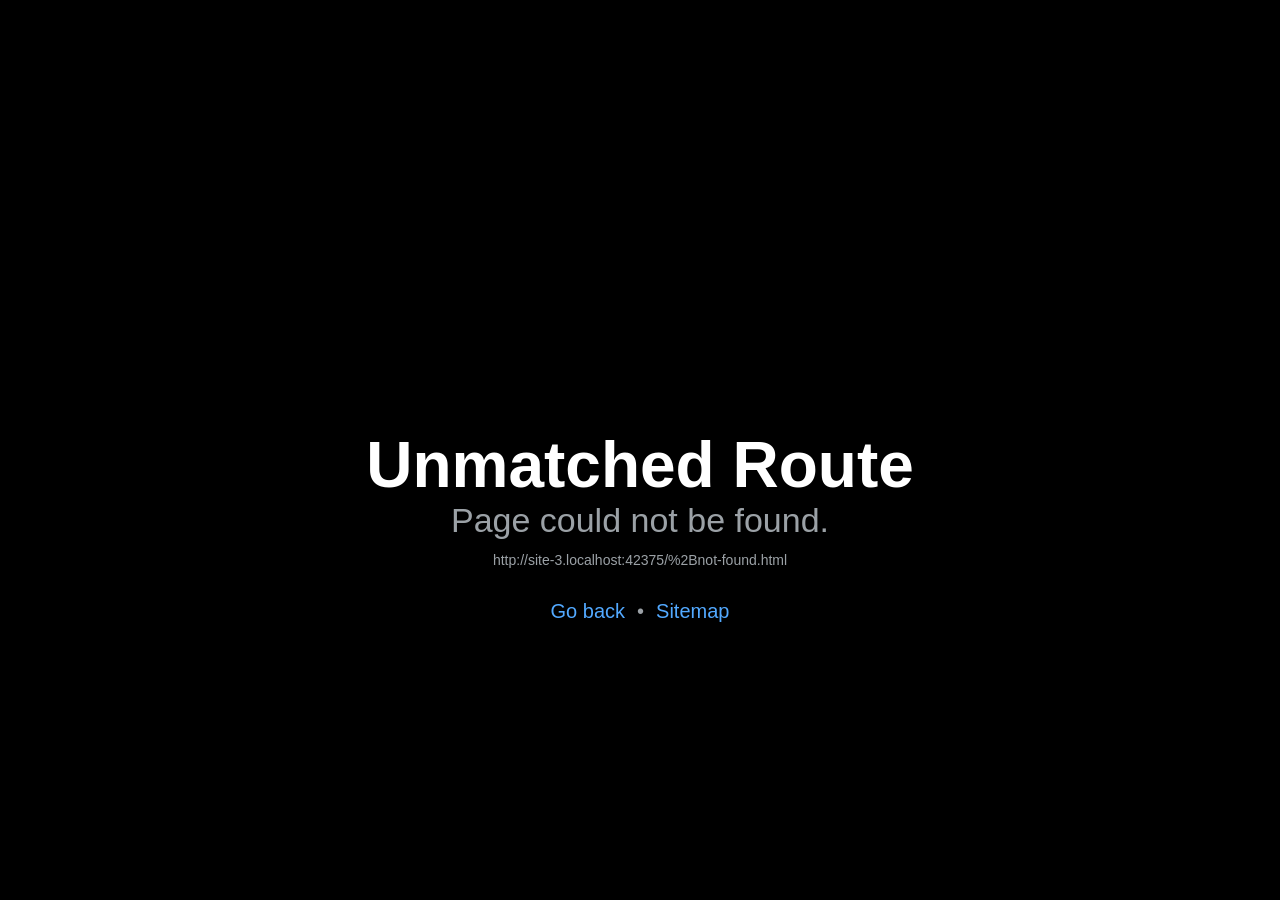
==== +not-found.html @ dd610643 "Updates" ====
<!DOCTYPE html><html  lang="en"><head><title data-rh="true"></title><meta charSet="utf-8"/><meta name="viewport" content="width=device-width, initial-scale=1, shrink-to-fit=no"/><meta http-equiv="X-UA-Compatible" content="IE=edge"/><style id="expo-reset">#root,body,html{height:100%}body{overflow:hidden}#root{display:flex}</style><style id="react-native-stylesheet">[stylesheet-group="0"]{}
body{margin:0;}
button::-moz-focus-inner,input::-moz-focus-inner{border:0;padding:0;}
html{-ms-text-size-adjust:100%;-webkit-text-size-adjust:100%;-webkit-tap-highlight-color:rgba(0,0,0,0);}
input::-webkit-search-cancel-button,input::-webkit-search-decoration,input::-webkit-search-results-button,input::-webkit-search-results-decoration{display:none;}
[stylesheet-group="1"]{}
.css-11aywtz{-moz-appearance:textfield;-webkit-appearance:none;background-color:rgba(0,0,0,0.00);border-bottom-left-radius:0px;border-bottom-right-radius:0px;border-top-left-radius:0px;border-top-right-radius:0px;border:0 solid black;box-sizing:border-box;font:14px -apple-system,BlinkMacSystemFont,"Segoe UI",Roboto,Helvetica,Arial,sans-serif;margin:0px;padding:0px;resize:none;}
.css-146c3p1{background-color:rgba(0,0,0,0.00);border:0 solid black;box-sizing:border-box;color:rgba(0,0,0,1.00);display:inline;font:14px -apple-system,BlinkMacSystemFont,"Segoe UI",Roboto,Helvetica,Arial,sans-serif;list-style:none;margin:0px;padding:0px;position:relative;text-align:start;text-decoration:none;white-space:pre-wrap;word-wrap:break-word;}
.css-1jxf684{background-color:rgba(0,0,0,0.00);border:0 solid black;box-sizing:border-box;color:inherit;display:inline;font:inherit;list-style:none;margin:0px;padding:0px;position:relative;text-align:inherit;text-decoration:none;white-space:inherit;word-wrap:break-word;}
.css-9pa8cd{bottom:0px;height:100%;left:0px;opacity:0;position:absolute;right:0px;top:0px;width:100%;z-index:-1;}
.css-g5y9jx{align-content:flex-start;align-items:stretch;background-color:rgba(0,0,0,0.00);border:0 solid black;box-sizing:border-box;display:flex;flex-basis:auto;flex-direction:column;flex-shrink:0;list-style:none;margin:0px;min-height:0px;min-width:0px;padding:0px;position:relative;text-decoration:none;z-index:0;}
[stylesheet-group="2"]{}
.r-11mg6pl{border-bottom-color:rgba(255,255,255,1.00);border-left-color:rgba(255,255,255,1.00);border-right-color:rgba(255,255,255,1.00);border-top-color:rgba(255,255,255,1.00);}
.r-13awgt0{flex:1;}
.r-1awa8pu{border-bottom-color:rgba(101,119,134,1.00);border-left-color:rgba(101,119,134,1.00);border-right-color:rgba(101,119,134,1.00);border-top-color:rgba(101,119,134,1.00);}
.r-1bq2mok{margin:3px;}
.r-1d4xg89{border-bottom-color:rgba(170,184,194,1.00);border-left-color:rgba(170,184,194,1.00);border-right-color:rgba(170,184,194,1.00);border-top-color:rgba(170,184,194,1.00);}
.r-1dzdj1l{border-bottom-left-radius:10px;border-bottom-right-radius:10px;border-top-left-radius:10px;border-top-right-radius:10px;}
.r-1f0042m{border-bottom-left-radius:5px;border-bottom-right-radius:5px;border-top-left-radius:5px;border-top-right-radius:5px;}
.r-1j16mh1{border-bottom-left-radius:100%;border-bottom-right-radius:100%;border-top-left-radius:100%;border-top-right-radius:100%;}
.r-1jkafct{border-bottom-left-radius:2px;border-bottom-right-radius:2px;border-top-left-radius:2px;border-top-right-radius:2px;}
.r-1jyn79y{border-bottom-color:rgba(0,150,136,1.00);border-left-color:rgba(0,150,136,1.00);border-right-color:rgba(0,150,136,1.00);border-top-color:rgba(0,150,136,1.00);}
.r-1pcd2l5{padding:20px;}
.r-1phboty{border-bottom-style:solid;border-left-style:solid;border-right-style:solid;border-top-style:solid;}
.r-1q9bdsx{border-bottom-left-radius:12px;border-bottom-right-radius:12px;border-top-left-radius:12px;border-top-right-radius:12px;}
.r-1qsk4np{overflow-x:clip;overflow-y:clip;}
.r-1rvyss1{border-bottom-color:rgba(255,255,255,0.20);border-left-color:rgba(255,255,255,0.20);border-right-color:rgba(255,255,255,0.20);border-top-color:rgba(255,255,255,0.20);}
.r-1sp51qo{padding:10px;}
.r-1udh08x{overflow-x:hidden;overflow-y:hidden;}
.r-1uu6nss{padding:5px;}
.r-1xfd6ze{border-bottom-left-radius:8px;border-bottom-right-radius:8px;border-top-left-radius:8px;border-top-right-radius:8px;}
.r-4a18lf{border-bottom-color:rgba(255,0,0,1.00);border-left-color:rgba(255,0,0,1.00);border-right-color:rgba(255,0,0,1.00);border-top-color:rgba(255,0,0,1.00);}
.r-60ke3l{border-bottom-color:rgba(0,128,0,1.00);border-left-color:rgba(0,128,0,1.00);border-right-color:rgba(0,128,0,1.00);border-top-color:rgba(0,128,0,1.00);}
.r-6t2glc{border-bottom-left-radius:40px;border-bottom-right-radius:40px;border-top-left-radius:40px;border-top-right-radius:40px;}
.r-9x6qib{border-bottom-color:rgba(204,214,221,1.00);border-left-color:rgba(204,214,221,1.00);border-right-color:rgba(204,214,221,1.00);border-top-color:rgba(204,214,221,1.00);}
.r-crgep1{margin:0px;}
.r-d045u9{border-bottom-width:2px;border-left-width:2px;border-right-width:2px;border-top-width:2px;}
.r-d23pfw{padding:24px;}
.r-edyy15{padding:8px;}
.r-fx7oqy{border-bottom-color:rgba(0,0,255,1.00);border-left-color:rgba(0,0,255,1.00);border-right-color:rgba(0,0,255,1.00);border-top-color:rgba(0,0,255,1.00);}
.r-krxsd3{display:-webkit-box;}
.r-rs99b7{border-bottom-width:1px;border-left-width:1px;border-right-width:1px;border-top-width:1px;}
.r-t60dpp{padding:0px;}
.r-wg31gx{border-bottom-color:rgba(49,53,56,1.00);border-left-color:rgba(49,53,56,1.00);border-right-color:rgba(49,53,56,1.00);border-top-color:rgba(49,53,56,1.00);}
.r-xoduu5{display:inline-flex;}
.r-ywje51{margin:auto;}
.r-z2wwpe{border-bottom-left-radius:4px;border-bottom-right-radius:4px;border-top-left-radius:4px;border-top-right-radius:4px;}
[stylesheet-group="2.1"]{}
.r-11f147o{padding-bottom:8px;padding-top:8px;}
.r-11gswi8{padding-left:3px;padding-right:3px;}
.r-17q4wm6{margin-left:5px;margin-right:5px;}
.r-184id4b{margin-bottom:12px;margin-top:12px;}
.r-1d7mnkm{padding-bottom:15px;padding-top:15px;}
.r-1e084wi{padding-left:0px;padding-right:0px;}
.r-1mmae3n{padding-bottom:12px;padding-top:12px;}
.r-1ntr0p{padding-left:5px;padding-right:5px;}
.r-1rsorjc{padding-left:36px;padding-right:36px;}
.r-1yd117h{padding-bottom:7px;padding-top:7px;}
.r-3o4zer{padding-left:12px;padding-right:12px;}
.r-cxgwc0{padding-left:24px;padding-right:24px;}
.r-f8sm7e{margin-left:auto;margin-right:auto;}
.r-is05cd{padding-left:8px;padding-right:8px;}
.r-jdiy1a{margin-left:11px;margin-right:11px;}
.r-jusfrs{margin-left:12px;margin-right:12px;}
.r-n5f61p{margin-bottom:3px;margin-top:3px;}
.r-n7gxbd{padding-left:4px;padding-right:4px;}
.r-u9wvl5{padding-left:20px;padding-right:20px;}
.r-ugi1tw{padding-left:5%;padding-right:5%;}
.r-w7s2jr{padding-bottom:16px;padding-top:16px;}
.r-ytbthy{padding-bottom:10px;padding-top:10px;}
[stylesheet-group="2.2"]{}
.r-10s2tm5{left:0%;}
.r-16o8guy{right:100%;}
.r-1a11zyx{margin-right:12px;}
.r-1cwvpvk{margin-left:12px;}
.r-1e97lx8{margin-right:3px;}
.r-1euzeng{padding-left:24px;}
.r-1g4tz6n{margin-right:-14.5px;}
.r-1h31txp{padding-right:16px;}
.r-1lhn9r{margin-left:-14.5px;}
.r-1sqnqi2{margin-left:3px;}
.r-1vl2501{padding-right:24px;}
.r-9mo606{margin-right:10px;}
.r-c59us2{left:-3px;}
.r-dqe1q{right:0%;}
.r-qb41rp{margin-right:5px;}
.r-rci37q{left:100%;}
.r-uhung1{margin-left:10px;}
.r-vpmibe{right:-3px;}
.r-w67my2{padding-left:16px;}
.r-wizibn{margin-left:5px;}
[stylesheet-group="3"]{}
.r-105ug2t{pointer-events:auto!important;}
.r-10ptun7{height:16px;}
.r-10v3vxq{transform:scaleX(-1);}
.r-10x49cs{font-size:10px;}
.r-10xqauy{padding-top:env(safe-area-inset-top);}
.r-11j9u27{visibility:hidden;}
.r-11mpjr4{background-color:rgba(223,223,223,1.00);}
.r-11udlyb{background-color:rgba(0,150,136,1.00);}
.r-11v9fek{min-width:180px;}
.r-11yh6sk{overflow-x:hidden;}
.r-12f6czt{top:17px;}
.r-12vffkv>* {pointer-events:auto;}
.r-12vffkv{pointer-events:none!important;}
.r-135wba7{line-height:24px;}
.r-13aq9py{animation-name:r-1iq689l;}
.r-13qz1uu{width:100%;}
.r-13tjlyg{transition-duration:0.1s;}
.r-1472mwg{height:24px;}
.r-14gqq1x{margin-top:4px;}
.r-14lw9ot{background-color:rgba(255,255,255,1.00);}
.r-14sbq61{background-color:rgba(33,150,243,1.00);}
.r-150rngu{-webkit-overflow-scrolling:touch;}
.r-16y2uox{flex-grow:1;}
.r-173mn98{align-self:flex-end;}
.r-173mzie{transform:scaleY(-1);}
.r-1777fci{justify-content:center;}
.r-17bb2tj{animation-duration:0.75s;}
.r-17leim2{background-repeat:repeat;}
.r-17s6mgv{justify-content:flex-end;}
.r-17tb59b{opacity:0.7;}
.r-17tloay{opacity:0.6;}
.r-17u3ijr{background-color:rgba(155,161,166,0.27);}
.r-184en5c{z-index:1;}
.r-18nhz7w{top:-3px;}
.r-18u1ve8{color:rgba(255,255,255,0.40);}
.r-18u37iz{flex-direction:row;}
.r-19oahor{font-size:64px;}
.r-19wmn03{width:20px;}
.r-19z077z{touch-action:none;}
.r-1a2p6p6{-webkit-text-decoration-style:solid;text-decoration-style:solid;}
.r-1abnn5w{animation-play-state:paused;}
.r-1acpoxo{width:36px;}
.r-1aiqnjv{font-family:monospace,monospace;}
.r-1aockid{width:40px;}
.r-1awozwy{align-items:center;}
.r-1ay1djp{animation-duration:1s;}
.r-1b43r93{font-size:14px;}
.r-1c6unfx{forced-color-adjust:none;}
.r-1c85bru{width:270px;}
.r-1cmwbt1{gap:8px;}
.r-1d2f490{left:0px;}
.r-1d5kdc7{flex-direction:column-reverse;}
.r-1ddef8g{-webkit-text-decoration-line:underline;text-decoration-line:underline;}
.r-1dernwh{height:70%;}
.r-1ei5mc7{cursor:inherit;}
.r-1enofrn{font-size:12px;}
.r-1euycsn{flex-direction:row-reverse;}
.r-1ewcgjf{box-shadow:0px 1px 3px rgba(0,0,0,0.5);}
.r-1ff274t{text-align:right;}
.r-1ffj0ar{background-color:rgba(0,0,0,0.40);}
.r-1g80hic{opacity:0.8;}
.r-1ge9hsw{max-width:960px;}
.r-1ghxqbu{font-variant:tabular-nums;}
.r-1h0z5md{justify-content:flex-start;}
.r-1h2t8mc{width:0px;}
.r-1habvwh{align-items:flex-start;}
.r-1i10wst{font-size:18px;}
.r-1i6wzkk{-moz-transition-property:opacity;-webkit-transition-property:opacity;transition-property:opacity;}
.r-1i71y14{gap:14px;}
.r-1ikidpy{letter-spacing:0.5px;}
.r-1iln25a{word-wrap:normal;}
.r-1inkyih{font-size:17px;}
.r-1iusvr4{flex-basis:0px;}
.r-1janqcz{width:16px;}
.r-1jkjb{margin-left:8px;}
.r-1kb76zh{margin-right:8px;}
.r-1kfrs79{font-weight:600;}
.r-1kihuf0{align-self:center;}
.r-1ld3bg{top:-4px;}
.r-1ldzwu0{animation-timing-function:linear;}
.r-1loqt21{cursor:pointer;}
.r-1mlwlqe{flex-basis:auto;}
.r-1mrlafo{background-position:0;}
.r-1muvv40{animation-iteration-count:infinite;}
.r-1niwhzg{background-color:rgba(0,0,0,0.00);}
.r-1nlw0im{bottom:8px;}
.r-1no09lo{margin-top:28px;}
.r-1nxhmzv{margin-bottom:28px;}
.r-1ny4l3l{outline-style:none;}
.r-1ocf4r9{scroll-snap-type:y mandatory;}
.r-1onu96p{border-curve:continuous;}
.r-1oszu61{align-items:stretch;}
.r-1otgn73{touch-action:manipulation;}
.r-1p0dtai{bottom:0px;}
.r-1pi2tsx{height:100%;}
.r-1pm8pkb{font-family:Courier;}
.r-1qd0xha{font-family:-apple-system,BlinkMacSystemFont,"Segoe UI",Roboto,Helvetica,Arial,sans-serif;}
.r-1qulhi1{animation-name:r-1pzkwqh;}
.r-1r4fvd0{color:rgba(82,169,255,1.00);}
.r-1r74h94{left:8px;}
.r-1r8g8re{height:36px;}
.r-1rnoaur{overflow-y:auto;}
.r-1sg8ghl{z-index:1000;}
.r-1ssbvtb{gap:12px;}
.r-1sxrcry{background-size:auto;}
.r-1udbk01{text-overflow:ellipsis;}
.r-1ui5ee8{font-size:32px;}
.r-1vr29t4{font-weight:800;}
.r-1w2pmg{height:0px;}
.r-1w6e6rj{flex-wrap:wrap;}
.r-1wbh5a2{flex-shrink:1;}
.r-1wtj0ep{justify-content:space-between;}
.r-1wyyakw{z-index:-1;}
.r-1xcajam{position:fixed;}
.r-1xnzce8{-moz-user-select:text;-webkit-user-select:text;user-select:text;}
.r-1xpsq9i{box-shadow:0px 3px 3px rgba(0, 0, 0, 0.33);}
.r-1xzupcd{width:13px;}
.r-1yef0xd{animation-name:r-11cv4x;}
.r-2eszeu::-webkit-scrollbar{display:none}
.r-2eszeu{scrollbar-width:none;}
.r-30o5oe{-moz-appearance:none;-ms-appearance:none;-webkit-appearance:none;appearance:none;}
.r-356f0p{letter-spacing:0.35px;}
.r-3mc0re{right:8px;}
.r-3s2u2q{white-space:nowrap;}
.r-417010{z-index:0;}
.r-4gszlv{background-size:cover;}
.r-4v7adb{height:5px;}
.r-5oul0u{margin-bottom:8px;}
.r-60vfwk{min-width:1px;}
.r-633pao>* {pointer-events:none;}
.r-633pao{pointer-events:none!important;}
.r-6dt33c{opacity:1;}
.r-6gpygo{margin-bottom:12px;}
.r-6taxm2:-ms-input-placeholder{color:var(--placeholderTextColor);opacity:1;}
.r-6taxm2::-moz-placeholder{color:var(--placeholderTextColor);opacity:1;}
.r-6taxm2::-webkit-input-placeholder{color:var(--placeholderTextColor);opacity:1;}
.r-6taxm2::placeholder{color:var(--placeholderTextColor);opacity:1;}
.r-726pan{width:31px;}
.r-76blku{height:21px;}
.r-7cikom{font-size:inherit;}
.r-7q8q6z{cursor:default;}
.r-8akbws{-webkit-box-orient:vertical;}
.r-8ay8q1{letter-spacing:0.1px;}
.r-97e31f{padding-bottom:env(safe-area-inset-bottom);}
.r-9daxd3{animation-duration:250ms;}
.r-adyw6z{font-size:20px;}
.r-agouwx{transform:translateZ(0);}
.r-ah5dr5>* {pointer-events:none;}
.r-ah5dr5{pointer-events:auto!important;}
.r-aruset{font-weight:200;}
.r-bi4vy9{transform:translateY(100%);}
.r-bt1l66{min-height:20px;}
.r-buy8e9{overflow-y:hidden;}
.r-bv2aro{padding-left:env(safe-area-inset-left);}
.r-c68hjy{color:rgba(161,161,161,1.00);}
.r-cpa5s6{scroll-snap-align:start;}
.r-cqee49{color:rgba(0,0,0,1.00);}
.r-dkge59{background-color:rgba(170,184,194,1.00);}
.r-dnmrzs{max-width:100%;}
.r-eafdt9{transition-duration:0.15s;}
.r-ebwn4k{animation-name:r-q67da2;}
.r-ehq7j7{background-size:contain;}
.r-eqz5dr{flex-direction:column;}
.r-eu3ka{height:40px;}
.r-fdjqy7{text-align:left;}
.r-g3mlsw{animation-name:r-t2lo5v;}
.r-ghxds0{transform:translateY(0%);}
.r-gtdqiz{position:-webkit-sticky;position:sticky;}
.r-h0d30l{height:28px;}
.r-hxflta{padding-right:env(safe-area-inset-right);}
.r-icoktb{opacity:0.5;}
.r-ipm5af{top:0px;}
.r-jwli3a{color:rgba(255,255,255,1.00);}
.r-k200y{align-self:flex-start;}
.r-kemksi{background-color:rgba(0,0,0,1.00);}
.r-kizejy{color:rgba(155,161,166,1.00);}
.r-knv0ih{margin-top:8px;}
.r-leqjx2{animation-timing-function:cubic-bezier(0.215, 0.61, 0.355, 1);}
.r-lltvgl{overflow-x:auto;}
.r-lpb231{height:168px;}
.r-lrsllp{width:24px;}
.r-lrvibr{-moz-user-select:none;-webkit-user-select:none;user-select:none;}
.r-majxgm{font-weight:500;}
.r-mfh4gg{scroll-snap-type:x mandatory;}
.r-mhe3cw{z-index:10;}
.r-mro3nb{background-color:rgba(21,23,24,1.00);}
.r-n6v787{font-size:13px;}
.r-o4n3w5{width:23px;}
.r-orgf3d{opacity:0;}
.r-q4m81j{text-align:center;}
.r-qfi6ny{top:30000px;}
.r-qklmqi{border-bottom-width:1px;}
.r-qn3fzs{padding-bottom:24px;}
.r-rjixqe{line-height:20px;}
.r-rs94m5{background-image:url("[data-uri]");}
.r-s62m2j{animation-timing-function:cubic-bezier(0.47, 0, 0.745, 0.715);}
.r-sfbmgh{z-index:9999;}
.r-so7y2g{line-height:64px;}
.r-tsynxw{text-transform:uppercase;}
.r-u6sd8q{background-repeat:no-repeat;}
.r-u8s1d{position:absolute;}
.r-u92y06{background-color:rgba(255,165,0,1.00);}
.r-ubezar{font-size:16px;}
.r-uho16t{font-size:34px;}
.r-vacyoi{padding-bottom:64px;}
.r-van48c{caret-color:transparent;}
.r-vboj7i{top:-7px;}
.r-vvn4in{background-position:center;}
.r-vw2c0b{font-weight:bold;}
.r-wfqgy4{transition-duration:100ms;}
.r-ws9h79{left:4px;}
.r-x11e5r{font-family:SFMono-Regular, Menlo, Monaco, Consolas, "Liberation Mono", "Courier New", monospace;}
.r-x3cy2q{background-size:100% 100%;}
.r-xx3c9p{animation-name:r-imtty0;}
.r-y7v2we{background-color:rgba(32,36,37,1.00);}
.r-z80fyv{height:20px;}
.r-zchlnj{right:0px;}
.r-zz5t5d{font-size:28px;}
@-webkit-keyframes r-11cv4x{0%{transform:rotate(0deg);}100%{transform:rotate(360deg);}}
@-webkit-keyframes r-1iq689l{0%{transform:translateY(0%);}100%{transform:translateY(100%);}}
@-webkit-keyframes r-1pzkwqh{0%{transform:translateY(100%);}100%{transform:translateY(0%);}}
@-webkit-keyframes r-imtty0{0%{opacity:0;}100%{opacity:1;}}
@-webkit-keyframes r-q67da2{0%{transform:translateX(-100%);}100%{transform:translateX(400%);}}
@-webkit-keyframes r-t2lo5v{0%{opacity:1;}100%{opacity:0;}}
@keyframes r-11cv4x{0%{transform:rotate(0deg);}100%{transform:rotate(360deg);}}
@keyframes r-1iq689l{0%{transform:translateY(0%);}100%{transform:translateY(100%);}}
@keyframes r-1pzkwqh{0%{transform:translateY(100%);}100%{transform:translateY(0%);}}
@keyframes r-imtty0{0%{opacity:0;}100%{opacity:1;}}
@keyframes r-q67da2{0%{transform:translateX(-100%);}100%{transform:translateX(400%);}}
@keyframes r-t2lo5v{0%{opacity:1;}100%{opacity:0;}}</style><script type="module">globalThis.__EXPO_ROUTER_HYDRATE__=true;</script><link rel="preload" href="/_expo/static/css/web-e93a62e540fe90e5c963449902acff8a.css" as="style"><link rel="stylesheet" href="/_expo/static/css/web-e93a62e540fe90e5c963449902acff8a.css"><link rel="icon" href="/favicon.ico" /></head><body><div id="root"><div class="css-g5y9jx r-13awgt0"></div></div><script src="/_expo/static/js/web/entry-9a5c263da43b147bf7427184f99fc5ea.js" defer></script>
</body></html>
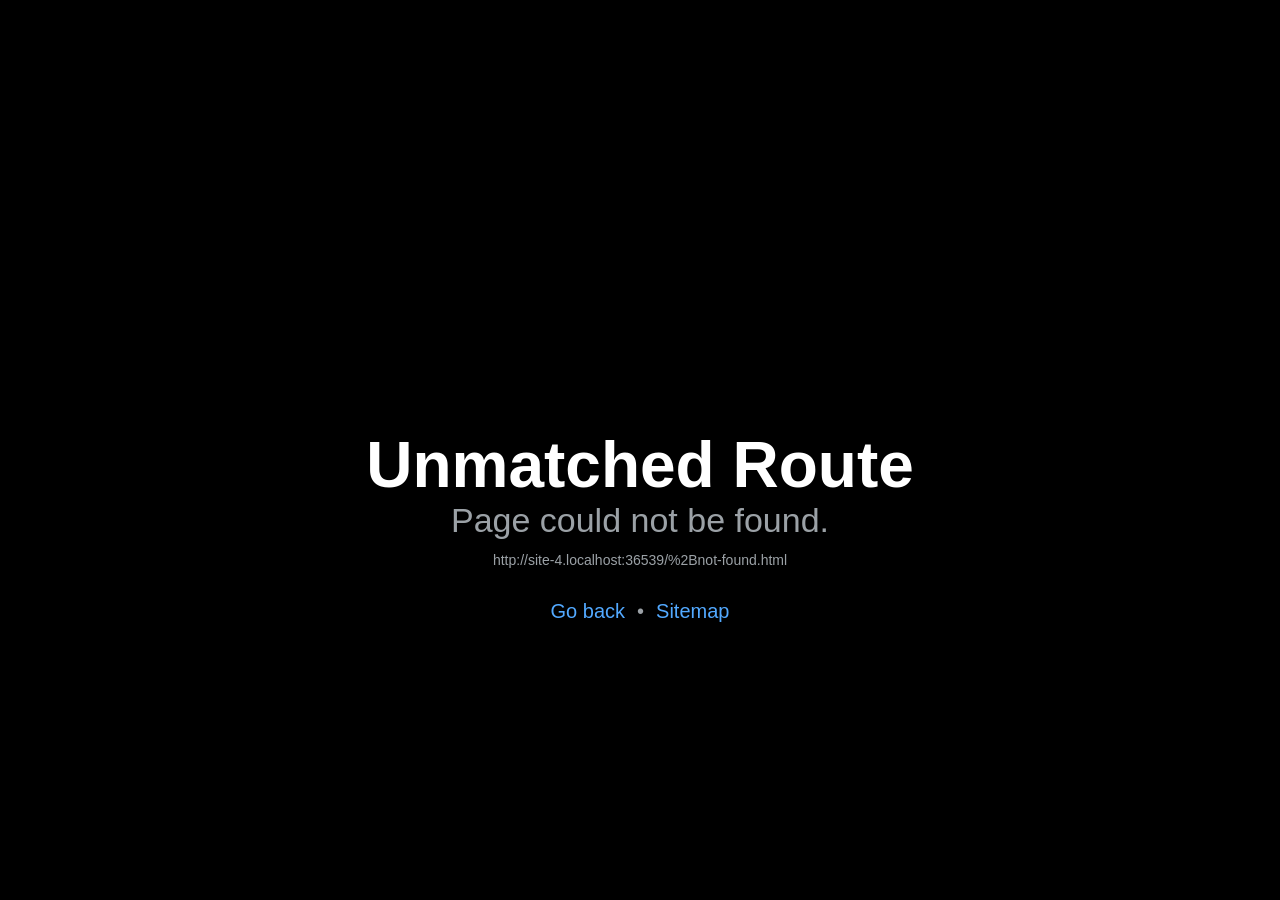
==== commit 3056b732: "Updates" ====
--- a/+not-found.html
+++ b/+not-found.html
@@ -319,5 +319,5 @@
 @keyframes r-1pzkwqh{0%{transform:translateY(100%);}100%{transform:translateY(0%);}}
 @keyframes r-imtty0{0%{opacity:0;}100%{opacity:1;}}
 @keyframes r-q67da2{0%{transform:translateX(-100%);}100%{transform:translateX(400%);}}
-@keyframes r-t2lo5v{0%{opacity:1;}100%{opacity:0;}}</style><script type="module">globalThis.__EXPO_ROUTER_HYDRATE__=true;</script><link rel="preload" href="/_expo/static/css/web-e93a62e540fe90e5c963449902acff8a.css" as="style"><link rel="stylesheet" href="/_expo/static/css/web-e93a62e540fe90e5c963449902acff8a.css"><link rel="icon" href="/favicon.ico" /></head><body><div id="root"><div class="css-g5y9jx r-13awgt0"></div></div><script src="/_expo/static/js/web/entry-9a5c263da43b147bf7427184f99fc5ea.js" defer></script>
+@keyframes r-t2lo5v{0%{opacity:1;}100%{opacity:0;}}</style><script type="module">globalThis.__EXPO_ROUTER_HYDRATE__=true;</script><link rel="preload" href="/_expo/static/css/web-e93a62e540fe90e5c963449902acff8a.css" as="style"><link rel="stylesheet" href="/_expo/static/css/web-e93a62e540fe90e5c963449902acff8a.css"><link rel="icon" href="/favicon.ico" /></head><body><div id="root"><div class="css-g5y9jx r-13awgt0"></div></div><script src="/_expo/static/js/web/entry-e2aa04f35fb606ec7af88219b6248af9.js" defer></script>
 </body></html>
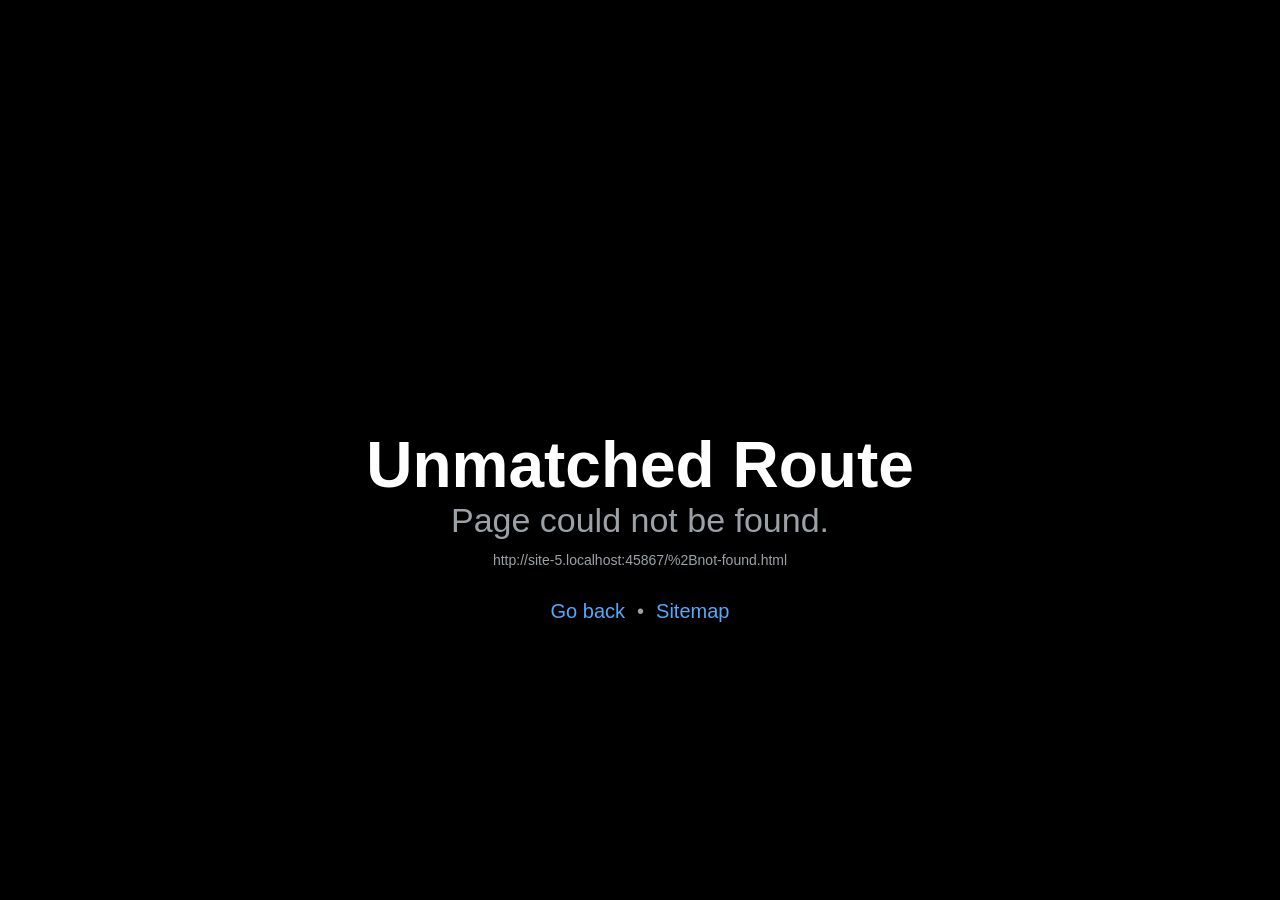
==== commit 76864853: "Updates" ====
--- a/+not-found.html
+++ b/+not-found.html
@@ -319,5 +319,5 @@
 @keyframes r-1pzkwqh{0%{transform:translateY(100%);}100%{transform:translateY(0%);}}
 @keyframes r-imtty0{0%{opacity:0;}100%{opacity:1;}}
 @keyframes r-q67da2{0%{transform:translateX(-100%);}100%{transform:translateX(400%);}}
-@keyframes r-t2lo5v{0%{opacity:1;}100%{opacity:0;}}</style><script type="module">globalThis.__EXPO_ROUTER_HYDRATE__=true;</script><link rel="preload" href="/_expo/static/css/web-e93a62e540fe90e5c963449902acff8a.css" as="style"><link rel="stylesheet" href="/_expo/static/css/web-e93a62e540fe90e5c963449902acff8a.css"><link rel="icon" href="/favicon.ico" /></head><body><div id="root"><div class="css-g5y9jx r-13awgt0"></div></div><script src="/_expo/static/js/web/entry-e2aa04f35fb606ec7af88219b6248af9.js" defer></script>
+@keyframes r-t2lo5v{0%{opacity:1;}100%{opacity:0;}}</style><script type="module">globalThis.__EXPO_ROUTER_HYDRATE__=true;</script><link rel="preload" href="/_expo/static/css/web-5c82a5d637987a7f831682562bfdfc6a.css" as="style"><link rel="stylesheet" href="/_expo/static/css/web-5c82a5d637987a7f831682562bfdfc6a.css"><link rel="icon" href="/favicon.ico" /></head><body><div id="root"><div class="css-g5y9jx r-13awgt0"></div></div><script src="/_expo/static/js/web/entry-ae59d202dc983bfd6cf1b39314843e2f.js" defer></script>
 </body></html>
--- a/_expo/static/css/web-5c82a5d637987a7f831682562bfdfc6a.css
+++ b/_expo/static/css/web-5c82a5d637987a7f831682562bfdfc6a.css
@@ -0,0 +1 @@
+*,:before,:after{--tw-border-spacing-x:0;--tw-border-spacing-y:0;--tw-translate-x:0;--tw-translate-y:0;--tw-rotate:0;--tw-skew-x:0;--tw-skew-y:0;--tw-scale-x:1;--tw-scale-y:1;--tw-pan-x: ;--tw-pan-y: ;--tw-pinch-zoom: ;--tw-scroll-snap-strictness:proximity;--tw-gradient-from-position: ;--tw-gradient-via-position: ;--tw-gradient-to-position: ;--tw-ordinal: ;--tw-slashed-zero: ;--tw-numeric-figure: ;--tw-numeric-spacing: ;--tw-numeric-fraction: ;--tw-ring-inset: ;--tw-ring-offset-width:0px;--tw-ring-offset-color:#fff;--tw-ring-color:#3b82f680;--tw-ring-offset-shadow:0 0 #0000;--tw-ring-shadow:0 0 #0000;--tw-shadow:0 0 #0000;--tw-shadow-colored:0 0 #0000;--tw-blur: ;--tw-brightness: ;--tw-contrast: ;--tw-grayscale: ;--tw-hue-rotate: ;--tw-invert: ;--tw-saturate: ;--tw-sepia: ;--tw-drop-shadow: ;--tw-backdrop-blur: ;--tw-backdrop-brightness: ;--tw-backdrop-contrast: ;--tw-backdrop-grayscale: ;--tw-backdrop-hue-rotate: ;--tw-backdrop-invert: ;--tw-backdrop-opacity: ;--tw-backdrop-saturate: ;--tw-backdrop-sepia: ;--tw-contain-size: ;--tw-contain-layout: ;--tw-contain-paint: ;--tw-contain-style: }::-ms-backdrop{--tw-border-spacing-x:0;--tw-border-spacing-y:0;--tw-translate-x:0;--tw-translate-y:0;--tw-rotate:0;--tw-skew-x:0;--tw-skew-y:0;--tw-scale-x:1;--tw-scale-y:1;--tw-pan-x: ;--tw-pan-y: ;--tw-pinch-zoom: ;--tw-scroll-snap-strictness:proximity;--tw-gradient-from-position: ;--tw-gradient-via-position: ;--tw-gradient-to-position: ;--tw-ordinal: ;--tw-slashed-zero: ;--tw-numeric-figure: ;--tw-numeric-spacing: ;--tw-numeric-fraction: ;--tw-ring-inset: ;--tw-ring-offset-width:0px;--tw-ring-offset-color:#fff;--tw-ring-color:#3b82f680;--tw-ring-offset-shadow:0 0 #0000;--tw-ring-shadow:0 0 #0000;--tw-shadow:0 0 #0000;--tw-shadow-colored:0 0 #0000;--tw-blur: ;--tw-brightness: ;--tw-contrast: ;--tw-grayscale: ;--tw-hue-rotate: ;--tw-invert: ;--tw-saturate: ;--tw-sepia: ;--tw-drop-shadow: ;--tw-backdrop-blur: ;--tw-backdrop-brightness: ;--tw-backdrop-contrast: ;--tw-backdrop-grayscale: ;--tw-backdrop-hue-rotate: ;--tw-backdrop-invert: ;--tw-backdrop-opacity: ;--tw-backdrop-saturate: ;--tw-backdrop-sepia: ;--tw-contain-size: ;--tw-contain-layout: ;--tw-contain-paint: ;--tw-contain-style: }::backdrop{--tw-border-spacing-x:0;--tw-border-spacing-y:0;--tw-translate-x:0;--tw-translate-y:0;--tw-rotate:0;--tw-skew-x:0;--tw-skew-y:0;--tw-scale-x:1;--tw-scale-y:1;--tw-pan-x: ;--tw-pan-y: ;--tw-pinch-zoom: ;--tw-scroll-snap-strictness:proximity;--tw-gradient-from-position: ;--tw-gradient-via-position: ;--tw-gradient-to-position: ;--tw-ordinal: ;--tw-slashed-zero: ;--tw-numeric-figure: ;--tw-numeric-spacing: ;--tw-numeric-fraction: ;--tw-ring-inset: ;--tw-ring-offset-width:0px;--tw-ring-offset-color:#fff;--tw-ring-color:#3b82f680;--tw-ring-offset-shadow:0 0 #0000;--tw-ring-shadow:0 0 #0000;--tw-shadow:0 0 #0000;--tw-shadow-colored:0 0 #0000;--tw-blur: ;--tw-brightness: ;--tw-contrast: ;--tw-grayscale: ;--tw-hue-rotate: ;--tw-invert: ;--tw-saturate: ;--tw-sepia: ;--tw-drop-shadow: ;--tw-backdrop-blur: ;--tw-backdrop-brightness: ;--tw-backdrop-contrast: ;--tw-backdrop-grayscale: ;--tw-backdrop-hue-rotate: ;--tw-backdrop-invert: ;--tw-backdrop-opacity: ;--tw-backdrop-saturate: ;--tw-backdrop-sepia: ;--tw-contain-size: ;--tw-contain-layout: ;--tw-contain-paint: ;--tw-contain-style: }*,:before,:after{box-sizing:border-box;border:0 solid #e5e7eb}:before,:after{--tw-content:""}html,:host{-webkit-text-size-adjust:100%;tab-size:4;-webkit-font-feature-settings:normal;font-feature-settings:normal;font-variation-settings:normal;-webkit-tap-highlight-color:transparent;font-family:ui-sans-serif,system-ui,sans-serif,Apple Color Emoji,Segoe UI Emoji,Segoe UI Symbol,Noto Color Emoji;line-height:1.5}body{line-height:inherit;margin:0}hr{height:0;color:inherit;border-top-width:1px}abbr:where([title]){-webkit-text-decoration:underline dotted;text-decoration:underline dotted}h1,h2,h3,h4,h5,h6{font-size:inherit;font-weight:inherit}a{color:inherit;-webkit-text-decoration:inherit;text-decoration:inherit}b,strong{font-weight:bolder}code,kbd,samp,pre{-webkit-font-feature-settings:normal;font-feature-settings:normal;font-variation-settings:normal;font-family:ui-monospace,SFMono-Regular,Menlo,Monaco,Consolas,Liberation Mono,Courier New,monospace;font-size:1em}small{font-size:80%}sub,sup{vertical-align:baseline;font-size:75%;line-height:0;position:relative}sub{bottom:-.25em}sup{top:-.5em}table{text-indent:0;border-color:inherit;border-collapse:collapse}button,input,optgroup,select,textarea{-webkit-font-feature-settings:inherit;font-feature-settings:inherit;font-variation-settings:inherit;font-family:inherit;font-size:100%;font-weight:inherit;line-height:inherit;letter-spacing:inherit;color:inherit;margin:0;padding:0}button,select{text-transform:none}button,input:where([type=button]),input:where([type=reset]),input:where([type=submit]){-webkit-appearance:button;background-color:#0000;background-image:none}:-moz-focusring{outline:auto}:-moz-ui-invalid{box-shadow:none}progress{vertical-align:baseline}::-webkit-inner-spin-button{height:auto}::-webkit-outer-spin-button{height:auto}[type=search]{-webkit-appearance:textfield;outline-offset:-2px}::-webkit-search-decoration{-webkit-appearance:none}::-webkit-file-upload-button{-webkit-appearance:button;font:inherit}summary{display:list-item}blockquote,dl,dd,h1,h2,h3,h4,h5,h6,hr,figure,p,pre{margin:0}fieldset{margin:0;padding:0}legend{padding:0}ol,ul,menu{margin:0;padding:0;list-style:none}dialog{padding:0}textarea{resize:vertical}input::-webkit-input-placeholder{opacity:1;color:#9ca3af}textarea::-webkit-input-placeholder{opacity:1;color:#9ca3af}:is(input:-ms-placeholder-shown,textarea:-ms-placeholder-shown){opacity:1;color:#9ca3af}:is(input:placeholder-shown,textarea:placeholder-shown){opacity:1;color:#9ca3af}input::-moz-placeholder{opacity:1;color:#9ca3af}textarea::-moz-placeholder{opacity:1;color:#9ca3af}input::placeholder,textarea::placeholder{opacity:1;color:#9ca3af}button,[role=button]{cursor:pointer}:disabled{cursor:default}img,svg,video,canvas,audio,iframe,embed,object{vertical-align:middle;display:block}img,video{max-width:100%;height:auto}[hidden]:where(:not([hidden=until-found])){display:none}:root{--css-interop-darkMode:media;--css-interop:true;--css-interop-nativewind:true}html{background-color:#fbf9f6}::selection{color:#17131f;background-color:#ffd6e1}.container{width:100%}@media (width>=640px){.container{max-width:640px}}@media (width>=768px){.container{max-width:768px}}@media (width>=1024px){.container{max-width:1024px}}@media (width>=1280px){.container{max-width:1280px}}@media (width>=1536px){.container{max-width:1536px}}.pointer-events-none{pointer-events:none}.absolute{position:absolute}.relative{position:relative}.inset-0{inset:0}.-bottom-32{bottom:-8rem}.-bottom-8{bottom:-2rem}.-left-1{left:-.25rem}.-left-10{left:-2.5rem}.-left-12{left:-3rem}.-left-28{left:-7rem}.-left-6{left:-1.5rem}.-left-8{left:-2rem}.-right-24{right:-6rem}.-right-4{right:-1rem}.-right-8{right:-2rem}.-top-10{top:-2.5rem}.-top-2{top:-.5rem}.-top-32{top:-8rem}.-top-8{top:-2rem}.bottom-20{bottom:5rem}.bottom-4{bottom:1rem}.bottom-8{bottom:2rem}.left-0{left:0}.left-6{left:1.5rem}.left-\[20\%\]{left:20%}.right-0{right:0}.right-2{right:.5rem}.right-8{right:2rem}.right-\[8\%\]{right:8%}.top-1\/3{top:33.3333%}.top-10{top:2.5rem}.top-2{top:.5rem}.top-24{top:6rem}.top-6{top:1.5rem}.top-8{top:2rem}.z-0{z-index:0}.z-10{z-index:10}.z-20{z-index:20}.mx-auto{margin-left:auto;margin-right:auto}.\!mb-6{margin-bottom:1.5rem!important}.-mt-12{margin-top:-3rem}.-mt-6{margin-top:-1.5rem}.mb-1{margin-bottom:.25rem}.mb-10{margin-bottom:2.5rem}.mb-2{margin-bottom:.5rem}.mb-3{margin-bottom:.75rem}.mb-4{margin-bottom:1rem}.mb-5{margin-bottom:1.25rem}.mb-6{margin-bottom:1.5rem}.mb-7{margin-bottom:1.75rem}.mb-8{margin-bottom:2rem}.mb-9{margin-bottom:2.25rem}.mt-0\.5{margin-top:.125rem}.mt-1\.5{margin-top:.375rem}.mt-14{margin-top:3.5rem}.mt-2{margin-top:.5rem}.mt-3{margin-top:.75rem}.mt-4{margin-top:1rem}.mt-5{margin-top:1.25rem}.mt-6{margin-top:1.5rem}.mt-8{margin-top:2rem}.flex{display:flex}.hidden{display:none}.h-1\.5{height:.375rem}.h-12{height:3rem}.h-2{height:.5rem}.h-2\.5{height:.625rem}.h-20{height:5rem}.h-24{height:6rem}.h-28{height:7rem}.h-32{height:8rem}.h-36{height:9rem}.h-40{height:10rem}.h-44{height:11rem}.h-56{height:14rem}.h-80{height:20rem}.h-px{height:1px}.min-h-\[400px\]{min-height:400px}.min-h-full{min-height:100%}.w-12{width:3rem}.w-16{width:4rem}.w-20{width:5rem}.w-24{width:6rem}.w-28{width:7rem}.w-32{width:8rem}.w-36{width:9rem}.w-40{width:10rem}.w-44{width:11rem}.w-56{width:14rem}.w-80{width:20rem}.w-\[62\%\]{width:62%}.w-\[92\%\]{width:92%}.w-full{width:100%}.min-w-0{min-width:0}.min-w-\[140px\]{min-width:140px}.max-w-2xl{max-width:42rem}.max-w-3xl{max-width:48rem}.max-w-4xl{max-width:56rem}.max-w-6xl{max-width:72rem}.max-w-\[16rem\]{max-width:16rem}.max-w-\[3rem\]{max-width:3rem}.max-w-fit{max-width:fit-content}.max-w-xl{max-width:36rem}.max-w-xs{max-width:20rem}.flex-1{flex:1}.shrink-0{flex-shrink:0}.rotate-6{--tw-rotate:6deg;-webkit-transform:translate(var(--tw-translate-x), var(--tw-translate-y)) rotate(var(--tw-rotate)) skewX(var(--tw-skew-x)) skewY(var(--tw-skew-y)) scaleX(var(--tw-scale-x)) scaleY(var(--tw-scale-y));transform:translate(var(--tw-translate-x), var(--tw-translate-y)) rotate(var(--tw-rotate)) skewX(var(--tw-skew-x)) skewY(var(--tw-skew-y)) scaleX(var(--tw-scale-x)) scaleY(var(--tw-scale-y))}.transform{-webkit-transform:translate(var(--tw-translate-x), var(--tw-translate-y)) rotate(var(--tw-rotate)) skewX(var(--tw-skew-x)) skewY(var(--tw-skew-y)) scaleX(var(--tw-scale-x)) scaleY(var(--tw-scale-y));transform:translate(var(--tw-translate-x), var(--tw-translate-y)) rotate(var(--tw-rotate)) skewX(var(--tw-skew-x)) skewY(var(--tw-skew-y)) scaleX(var(--tw-scale-x)) scaleY(var(--tw-scale-y))}.select-none{-webkit-user-select:none;user-select:none}.flex-row{flex-direction:row}.flex-col{flex-direction:column}.flex-wrap{flex-wrap:wrap}.items-start{align-items:flex-start}.items-center{align-items:center}.justify-center{justify-content:center}.gap-2{gap:.5rem}.gap-3{gap:.75rem}.gap-4{gap:1rem}.gap-5{gap:1.25rem}.gap-6{gap:1.5rem}.self-start{align-self:flex-start}.self-center{align-self:center}.overflow-hidden{overflow:hidden}.rounded-2xl{border-radius:1rem}.rounded-3xl{border-radius:1.5rem}.rounded-\[1\.75rem\]{border-radius:1.75rem}.rounded-\[2rem\]{border-radius:2rem}.rounded-full{border-radius:9999px}.rounded-xl{border-radius:.75rem}.rounded-t-\[2rem\]{border-top-left-radius:2rem;border-top-right-radius:2rem}.border{border-width:1px}.border-2{border-width:2px}.border-4{border-width:4px}.border-\[3px\]{border-width:3px}.border-b{border-bottom-width:1px}.border-b-4{border-bottom-width:4px}.border-l-4{border-left-width:4px}.border-r-4{border-right-width:4px}.border-t{border-top-width:1px}.border-t-4{border-top-width:4px}.border-dashed{border-style:dashed}.border-dotted{border-style:dotted}.border-babySky{--tw-border-opacity:1;border-color:rgb(126 200 255/var(--tw-border-opacity,1))}.border-babySky\/30{border-color:#7ec8ff4d}.border-babySky\/40{border-color:#7ec8ff66}.border-babySky\/50{border-color:#7ec8ff80}.border-crayonCoral{--tw-border-opacity:1;border-color:rgb(255 138 92/var(--tw-border-opacity,1))}.border-crayonCoral\/30{border-color:#ff8a5c4d}.border-crayonCoral\/40{border-color:#ff8a5c66}.border-crayonGrass{--tw-border-opacity:1;border-color:rgb(143 214 148/var(--tw-border-opacity,1))}.border-crayonLilac{--tw-border-opacity:1;border-color:rgb(212 196 255/var(--tw-border-opacity,1))}.border-crayonPink{--tw-border-opacity:1;border-color:rgb(255 143 171/var(--tw-border-opacity,1))}.border-ink-900\/10{border-color:#17131f1a}.border-ink-900\/\[0\.04\]{border-color:#17131f0a}.border-sunshine{--tw-border-opacity:1;border-color:rgb(255 210 63/var(--tw-border-opacity,1))}.border-sunshine\/40{border-color:#ffd23f66}.border-sunshine\/50{border-color:#ffd23f80}.border-sunshine\/60{border-color:#ffd23f99}.border-sunshine\/70{border-color:#ffd23fb3}.border-sunshine\/80{border-color:#ffd23fcc}.border-white{--tw-border-opacity:1;border-color:rgb(255 255 255/var(--tw-border-opacity,1))}.border-white\/50{border-color:#ffffff80}.border-white\/60{border-color:#fff9}.border-white\/90{border-color:#ffffffe6}.border-b-crayonCoral{--tw-border-opacity:1;border-bottom-color:rgb(255 138 92/var(--tw-border-opacity,1))}.border-b-crayonGrass{--tw-border-opacity:1;border-bottom-color:rgb(143 214 148/var(--tw-border-opacity,1))}.border-l-crayonPink{--tw-border-opacity:1;border-left-color:rgb(255 143 171/var(--tw-border-opacity,1))}.border-r-babySky{--tw-border-opacity:1;border-right-color:rgb(126 200 255/var(--tw-border-opacity,1))}.border-t-sage-muted\/40{border-top-color:#d4e8d866}.border-t-sunshine{--tw-border-opacity:1;border-top-color:rgb(255 210 63/var(--tw-border-opacity,1))}.bg-babySky{--tw-bg-opacity:1;background-color:rgb(126 200 255/var(--tw-bg-opacity,1))}.bg-babySky\/35{background-color:#7ec8ff59}.bg-babySky\/40{background-color:#7ec8ff66}.bg-crayonCoral{--tw-bg-opacity:1;background-color:rgb(255 138 92/var(--tw-bg-opacity,1))}.bg-crayonCoral\/15{background-color:#ff8a5c26}.bg-crayonCoral\/20{background-color:#ff8a5c33}.bg-crayonCoral\/25{background-color:#ff8a5c40}.bg-crayonCoral\/70{background-color:#ff8a5cb3}.bg-crayonGrass{--tw-bg-opacity:1;background-color:rgb(143 214 148/var(--tw-bg-opacity,1))}.bg-crayonGrass\/25{background-color:#8fd69440}.bg-crayonGrass\/30{background-color:#8fd6944d}.bg-crayonGrass\/35{background-color:#8fd69459}.bg-crayonGrass\/40{background-color:#8fd69466}.bg-crayonLilac{--tw-bg-opacity:1;background-color:rgb(212 196 255/var(--tw-bg-opacity,1))}.bg-crayonLilac\/30{background-color:#d4c4ff4d}.bg-crayonLilac\/35{background-color:#d4c4ff59}.bg-crayonLilac\/40{background-color:#d4c4ff66}.bg-crayonPink{--tw-bg-opacity:1;background-color:rgb(255 143 171/var(--tw-bg-opacity,1))}.bg-crayonPink\/25{background-color:#ff8fab40}.bg-crayonPink\/30{background-color:#ff8fab4d}.bg-crayonPink\/40{background-color:#ff8fab66}.bg-cream{--tw-bg-opacity:1;background-color:rgb(255 250 245/var(--tw-bg-opacity,1))}.bg-sunshine{--tw-bg-opacity:1;background-color:rgb(255 210 63/var(--tw-bg-opacity,1))}.bg-sunshine\/30{background-color:#ffd23f4d}.bg-sunshine\/35{background-color:#ffd23f59}.bg-sunshine\/40{background-color:#ffd23f66}.bg-sunshine\/45{background-color:#ffd23f73}.bg-sunshine\/50{background-color:#ffd23f80}.bg-sunshine\/90{background-color:#ffd23fe6}.bg-white{--tw-bg-opacity:1;background-color:rgb(255 255 255/var(--tw-bg-opacity,1))}.bg-white\/40{background-color:#fff6}.bg-white\/70{background-color:#ffffffb3}.bg-white\/90{background-color:#ffffffe6}.bg-white\/95{background-color:#fffffff2}.bg-gradient-to-b{background-image:linear-gradient(to bottom, var(--tw-gradient-stops))}.bg-gradient-to-br{background-image:linear-gradient(to bottom right, var(--tw-gradient-stops))}.bg-gradient-to-r{background-image:linear-gradient(to right, var(--tw-gradient-stops))}.from-babySky\/10{--tw-gradient-from:#7ec8ff1a var(--tw-gradient-from-position);--tw-gradient-to:#7ec8ff00 var(--tw-gradient-to-position);--tw-gradient-stops:var(--tw-gradient-from), var(--tw-gradient-to)}.from-babySky\/15{--tw-gradient-from:#7ec8ff26 var(--tw-gradient-from-position);--tw-gradient-to:#7ec8ff00 var(--tw-gradient-to-position);--tw-gradient-stops:var(--tw-gradient-from), var(--tw-gradient-to)}.from-blush-50{--tw-gradient-from:#fff8fa var(--tw-gradient-from-position);--tw-gradient-to:#fff8fa00 var(--tw-gradient-to-position);--tw-gradient-stops:var(--tw-gradient-from), var(--tw-gradient-to)}.from-blush-50\/80{--tw-gradient-from:#fff8facc var(--tw-gradient-from-position);--tw-gradient-to:#fff8fa00 var(--tw-gradient-to-position);--tw-gradient-stops:var(--tw-gradient-from), var(--tw-gradient-to)}.from-crayonCoral{--tw-gradient-from:#ff8a5c var(--tw-gradient-from-position);--tw-gradient-to:#ff8a5c00 var(--tw-gradient-to-position);--tw-gradient-stops:var(--tw-gradient-from), var(--tw-gradient-to)}.from-crayonGrass\/25{--tw-gradient-from:#8fd69440 var(--tw-gradient-from-position);--tw-gradient-to:#8fd69400 var(--tw-gradient-to-position);--tw-gradient-stops:var(--tw-gradient-from), var(--tw-gradient-to)}.from-crayonGrass\/40{--tw-gradient-from:#8fd69466 var(--tw-gradient-from-position);--tw-gradient-to:#8fd69400 var(--tw-gradient-to-position);--tw-gradient-stops:var(--tw-gradient-from), var(--tw-gradient-to)}.from-ink-950{--tw-gradient-from:#0f0d14 var(--tw-gradient-from-position);--tw-gradient-to:#0f0d1400 var(--tw-gradient-to-position);--tw-gradient-stops:var(--tw-gradient-from), var(--tw-gradient-to)}.from-mint\/50{--tw-gradient-from:#d8f3e780 var(--tw-gradient-from-position);--tw-gradient-to:#d8f3e700 var(--tw-gradient-to-position);--tw-gradient-stops:var(--tw-gradient-from), var(--tw-gradient-to)}.from-sunshine{--tw-gradient-from:#ffd23f var(--tw-gradient-from-position);--tw-gradient-to:#ffd23f00 var(--tw-gradient-to-position);--tw-gradient-stops:var(--tw-gradient-from), var(--tw-gradient-to)}.from-sunshine\/10{--tw-gradient-from:#ffd23f1a var(--tw-gradient-from-position);--tw-gradient-to:#ffd23f00 var(--tw-gradient-to-position);--tw-gradient-stops:var(--tw-gradient-from), var(--tw-gradient-to)}.from-sunshine\/20{--tw-gradient-from:#ffd23f33 var(--tw-gradient-from-position);--tw-gradient-to:#ffd23f00 var(--tw-gradient-to-position);--tw-gradient-stops:var(--tw-gradient-from), var(--tw-gradient-to)}.from-sunshine\/25{--tw-gradient-from:#ffd23f40 var(--tw-gradient-from-position);--tw-gradient-to:#ffd23f00 var(--tw-gradient-to-position);--tw-gradient-stops:var(--tw-gradient-from), var(--tw-gradient-to)}.from-sunshine\/40{--tw-gradient-from:#ffd23f66 var(--tw-gradient-from-position);--tw-gradient-to:#ffd23f00 var(--tw-gradient-to-position);--tw-gradient-stops:var(--tw-gradient-from), var(--tw-gradient-to)}.from-white{--tw-gradient-from:#fff var(--tw-gradient-from-position);--tw-gradient-to:#fff0 var(--tw-gradient-to-position);--tw-gradient-stops:var(--tw-gradient-from), var(--tw-gradient-to)}.via-babySky\/20{--tw-gradient-to:#7ec8ff00 var(--tw-gradient-to-position);--tw-gradient-stops:var(--tw-gradient-from), #7ec8ff33 var(--tw-gradient-via-position), var(--tw-gradient-to)}.via-crayonPink{--tw-gradient-to:#ff8fab00 var(--tw-gradient-to-position);--tw-gradient-stops:var(--tw-gradient-from), #ff8fab var(--tw-gradient-via-position), var(--tw-gradient-to)}.via-crayonPink\/25{--tw-gradient-to:#ff8fab00 var(--tw-gradient-to-position);--tw-gradient-stops:var(--tw-gradient-from), #ff8fab40 var(--tw-gradient-via-position), var(--tw-gradient-to)}.via-cream{--tw-gradient-to:#fffaf500 var(--tw-gradient-to-position);--tw-gradient-stops:var(--tw-gradient-from), #fffaf5 var(--tw-gradient-via-position), var(--tw-gradient-to)}.via-mint\/40{--tw-gradient-to:#d8f3e700 var(--tw-gradient-to-position);--tw-gradient-stops:var(--tw-gradient-from), #d8f3e766 var(--tw-gradient-via-position), var(--tw-gradient-to)}.via-mint\/50{--tw-gradient-to:#d8f3e700 var(--tw-gradient-to-position);--tw-gradient-stops:var(--tw-gradient-from), #d8f3e780 var(--tw-gradient-via-position), var(--tw-gradient-to)}.via-sunshine{--tw-gradient-to:#ffd23f00 var(--tw-gradient-to-position);--tw-gradient-stops:var(--tw-gradient-from), #ffd23f var(--tw-gradient-via-position), var(--tw-gradient-to)}.via-white{--tw-gradient-to:#fff0 var(--tw-gradient-to-position);--tw-gradient-stops:var(--tw-gradient-from), #fff var(--tw-gradient-via-position), var(--tw-gradient-to)}.to-babySky{--tw-gradient-to:#7ec8ff var(--tw-gradient-to-position)}.to-babySky\/10{--tw-gradient-to:#7ec8ff1a var(--tw-gradient-to-position)}.to-babySky\/15{--tw-gradient-to:#7ec8ff26 var(--tw-gradient-to-position)}.to-babySky\/30{--tw-gradient-to:#7ec8ff4d var(--tw-gradient-to-position)}.to-babySky\/35{--tw-gradient-to:#7ec8ff59 var(--tw-gradient-to-position)}.to-crayonCoral{--tw-gradient-to:#ff8a5c var(--tw-gradient-to-position)}.to-crayonLilac\/15{--tw-gradient-to:#d4c4ff26 var(--tw-gradient-to-position)}.to-crayonLilac\/20{--tw-gradient-to:#d4c4ff33 var(--tw-gradient-to-position)}.to-crayonLilac\/25{--tw-gradient-to:#d4c4ff40 var(--tw-gradient-to-position)}.to-crayonPink\/15{--tw-gradient-to:#ff8fab26 var(--tw-gradient-to-position)}.to-crayonPink\/30{--tw-gradient-to:#ff8fab4d var(--tw-gradient-to-position)}.to-ink-900{--tw-gradient-to:#17131f var(--tw-gradient-to-position)}.to-sunshine\/15{--tw-gradient-to:#ffd23f26 var(--tw-gradient-to-position)}.to-sunshine\/20{--tw-gradient-to:#ffd23f33 var(--tw-gradient-to-position)}.to-white{--tw-gradient-to:#fff var(--tw-gradient-to-position)}.p-1\.5{padding:.375rem}.p-4{padding:1rem}.p-5{padding:1.25rem}.p-6{padding:1.5rem}.p-7{padding:1.75rem}.px-0{padding-left:0;padding-right:0}.px-1{padding-left:.25rem;padding-right:.25rem}.px-3{padding-left:.75rem;padding-right:.75rem}.px-3\.5{padding-left:.875rem;padding-right:.875rem}.px-4{padding-left:1rem;padding-right:1rem}.px-5{padding-left:1.25rem;padding-right:1.25rem}.px-8{padding-left:2rem;padding-right:2rem}.px-9{padding-left:2.25rem;padding-right:2.25rem}.py-1{padding-top:.25rem;padding-bottom:.25rem}.py-1\.5{padding-top:.375rem;padding-bottom:.375rem}.py-10{padding-top:2.5rem;padding-bottom:2.5rem}.py-16{padding-top:4rem;padding-bottom:4rem}.py-2{padding-top:.5rem;padding-bottom:.5rem}.py-2\.5{padding-top:.625rem;padding-bottom:.625rem}.py-4{padding-top:1rem;padding-bottom:1rem}.py-7{padding-top:1.75rem;padding-bottom:1.75rem}.pb-14{padding-bottom:3.5rem}.pb-16{padding-bottom:4rem}.pb-2{padding-bottom:.5rem}.pl-1{padding-left:.25rem}.pl-10{padding-left:2.5rem}.pl-3{padding-left:.75rem}.pt-0{padding-top:0}.pt-10{padding-top:2.5rem}.pt-14{padding-top:3.5rem}.pt-4{padding-top:1rem}.text-left{text-align:left}.text-center{text-align:center}.font-body{font-family:Plus Jakarta Sans,system-ui,sans-serif}.font-display{font-family:Fraunces,Georgia,ui-serif,serif}.text-2xl{font-size:1.5rem;line-height:2rem}.text-3xl{font-size:1.875rem;line-height:2.25rem}.text-4xl{font-size:2.25rem;line-height:2.5rem}.text-7xl{font-size:4.5rem;line-height:1}.text-\[11px\]{font-size:11px}.text-\[2\.4rem\]{font-size:2.4rem}.text-\[2rem\]{font-size:2rem}.text-\[7rem\]{font-size:7rem}.text-base{font-size:1rem;line-height:1.5rem}.text-lg{font-size:1.125rem;line-height:1.75rem}.text-sm{font-size:.875rem;line-height:1.25rem}.text-xl{font-size:1.25rem;line-height:1.75rem}.text-xs{font-size:.75rem;line-height:1rem}.font-bold{font-weight:700}.font-medium{font-weight:500}.font-semibold{font-weight:600}.uppercase{text-transform:uppercase}.italic{font-style:italic}.leading-\[1\.05\]{line-height:1.05}.leading-none{line-height:1}.leading-relaxed{line-height:1.625}.leading-snug{line-height:1.375}.leading-tight{line-height:1.25}.tracking-\[0\.18em\]{letter-spacing:.18em}.tracking-\[0\.22em\]{letter-spacing:.22em}.tracking-\[0\.25em\]{letter-spacing:.25em}.tracking-\[0\.2em\]{letter-spacing:.2em}.tracking-tight{letter-spacing:-.025em}.tracking-wide{letter-spacing:.025em}.tracking-widest{letter-spacing:.1em}.text-babySky{--tw-text-opacity:1;color:rgb(126 200 255/var(--tw-text-opacity,1))}.text-blush-200{--tw-text-opacity:1;color:rgb(255 214 225/var(--tw-text-opacity,1))}.text-crayonCoral{--tw-text-opacity:1;color:rgb(255 138 92/var(--tw-text-opacity,1))}.text-ink-400{--tw-text-opacity:1;color:rgb(157 150 171/var(--tw-text-opacity,1))}.text-ink-500{--tw-text-opacity:1;color:rgb(107 99 124/var(--tw-text-opacity,1))}.text-ink-700{--tw-text-opacity:1;color:rgb(52 43 72/var(--tw-text-opacity,1))}.text-ink-800{--tw-text-opacity:1;color:rgb(34 28 48/var(--tw-text-opacity,1))}.text-ink-900{--tw-text-opacity:1;color:rgb(23 19 31/var(--tw-text-opacity,1))}.text-sage-deep{--tw-text-opacity:1;color:rgb(61 122 74/var(--tw-text-opacity,1))}.text-sunshine{--tw-text-opacity:1;color:rgb(255 210 63/var(--tw-text-opacity,1))}.text-white{--tw-text-opacity:1;color:rgb(255 255 255/var(--tw-text-opacity,1))}.text-white\/45{color:#ffffff73}.opacity-60{opacity:.6}.shadow-card{--tw-shadow:0 20px 50px -24px #17131f47;--tw-shadow-colored:0 20px 50px -24px var(--tw-shadow-color);box-shadow:var(--tw-ring-offset-shadow,0 0 #0000), var(--tw-ring-shadow,0 0 #0000), var(--tw-shadow)}.shadow-lift{--tw-shadow:0 4px 6px -1px #0f0d140f, 0 2px 4px -2px #0f0d140a;--tw-shadow-colored:0 4px 6px -1px var(--tw-shadow-color), 0 2px 4px -2px var(--tw-shadow-color);box-shadow:var(--tw-ring-offset-shadow,0 0 #0000), var(--tw-ring-shadow,0 0 #0000), var(--tw-shadow)}.shadow-playful{--tw-shadow:0 12px 0 0 #17131f0f;--tw-shadow-colored:0 12px 0 0 var(--tw-shadow-color);box-shadow:var(--tw-ring-offset-shadow,0 0 #0000), var(--tw-ring-shadow,0 0 #0000), var(--tw-shadow)}.ring-2{--tw-ring-offset-shadow:var(--tw-ring-inset) 0 0 0 var(--tw-ring-offset-width) var(--tw-ring-offset-color);--tw-ring-shadow:var(--tw-ring-inset) 0 0 0 calc(2px + var(--tw-ring-offset-width)) var(--tw-ring-color);box-shadow:var(--tw-ring-offset-shadow), var(--tw-ring-shadow), var(--tw-shadow,0 0 #0000)}.ring-crayonPink\/40{--tw-ring-color:#ff8fab66}.blur-2xl{--tw-blur:blur(40px);filter:var(--tw-blur) var(--tw-brightness) var(--tw-contrast) var(--tw-grayscale) var(--tw-hue-rotate) var(--tw-invert) var(--tw-saturate) var(--tw-sepia) var(--tw-drop-shadow)}.blur-3xl{--tw-blur:blur(64px);filter:var(--tw-blur) var(--tw-brightness) var(--tw-contrast) var(--tw-grayscale) var(--tw-hue-rotate) var(--tw-invert) var(--tw-saturate) var(--tw-sepia) var(--tw-drop-shadow)}.backdrop-blur-md{--tw-backdrop-blur:blur(12px);backdrop-filter:var(--tw-backdrop-blur) var(--tw-backdrop-brightness) var(--tw-backdrop-contrast) var(--tw-backdrop-grayscale) var(--tw-backdrop-hue-rotate) var(--tw-backdrop-invert) var(--tw-backdrop-opacity) var(--tw-backdrop-saturate) var(--tw-backdrop-sepia)}.backdrop-blur-sm{--tw-backdrop-blur:blur(4px);backdrop-filter:var(--tw-backdrop-blur) var(--tw-backdrop-brightness) var(--tw-backdrop-contrast) var(--tw-backdrop-grayscale) var(--tw-backdrop-hue-rotate) var(--tw-backdrop-invert) var(--tw-backdrop-opacity) var(--tw-backdrop-saturate) var(--tw-backdrop-sepia)}.backdrop-blur-xl{--tw-backdrop-blur:blur(24px);backdrop-filter:var(--tw-backdrop-blur) var(--tw-backdrop-brightness) var(--tw-backdrop-contrast) var(--tw-backdrop-grayscale) var(--tw-backdrop-hue-rotate) var(--tw-backdrop-invert) var(--tw-backdrop-opacity) var(--tw-backdrop-saturate) var(--tw-backdrop-sepia)}.transition{transition-property:color,background-color,border-color,text-decoration-color,fill,stroke,opacity,box-shadow,transform,filter,backdrop-filter;transition-duration:.15s;transition-timing-function:cubic-bezier(.4,0,.2,1)}.last\:mb-0:last-child{margin-bottom:0}.active\:bg-crayonCoral\/30:active{background-color:#ff8a5c4d}.active\:opacity-90:active{opacity:.9}.web\:transition-all{transition-property:all;transition-duration:.15s;transition-timing-function:cubic-bezier(.4,0,.2,1)}.web\:transition-transform{transition-property:transform;transition-duration:.15s;transition-timing-function:cubic-bezier(.4,0,.2,1)}.web\:duration-300{transition-duration:.3s}.web\:hover\:-translate-y-0\.5:hover{--tw-translate-y:-.125rem;-webkit-transform:translate(var(--tw-translate-x), var(--tw-translate-y)) rotate(var(--tw-rotate)) skewX(var(--tw-skew-x)) skewY(var(--tw-skew-y)) scaleX(var(--tw-scale-x)) scaleY(var(--tw-scale-y));transform:translate(var(--tw-translate-x), var(--tw-translate-y)) rotate(var(--tw-rotate)) skewX(var(--tw-skew-x)) skewY(var(--tw-skew-y)) scaleX(var(--tw-scale-x)) scaleY(var(--tw-scale-y))}.web\:hover\:-translate-y-1:hover{--tw-translate-y:-.25rem;-webkit-transform:translate(var(--tw-translate-x), var(--tw-translate-y)) rotate(var(--tw-rotate)) skewX(var(--tw-skew-x)) skewY(var(--tw-skew-y)) scaleX(var(--tw-scale-x)) scaleY(var(--tw-scale-y));transform:translate(var(--tw-translate-x), var(--tw-translate-y)) rotate(var(--tw-rotate)) skewX(var(--tw-skew-x)) skewY(var(--tw-skew-y)) scaleX(var(--tw-scale-x)) scaleY(var(--tw-scale-y))}.web\:hover\:scale-\[1\.02\]:hover{--tw-scale-x:1.02;--tw-scale-y:1.02;-webkit-transform:translate(var(--tw-translate-x), var(--tw-translate-y)) rotate(var(--tw-rotate)) skewX(var(--tw-skew-x)) skewY(var(--tw-skew-y)) scaleX(var(--tw-scale-x)) scaleY(var(--tw-scale-y));transform:translate(var(--tw-translate-x), var(--tw-translate-y)) rotate(var(--tw-rotate)) skewX(var(--tw-skew-x)) skewY(var(--tw-skew-y)) scaleX(var(--tw-scale-x)) scaleY(var(--tw-scale-y))}.web\:hover\:shadow-card:hover{--tw-shadow:0 20px 50px -24px #17131f47;--tw-shadow-colored:0 20px 50px -24px var(--tw-shadow-color);box-shadow:var(--tw-ring-offset-shadow,0 0 #0000), var(--tw-ring-shadow,0 0 #0000), var(--tw-shadow)}@media (width>=768px){.md\:bottom-8{bottom:2rem}.md\:left-10{left:2.5rem}.md\:left-\[28\%\]{left:28%}.md\:right-12{right:3rem}.md\:right-\[18\%\]{right:18%}.md\:top-10{top:2.5rem}.md\:-mt-16{margin-top:-4rem}.md\:-mt-8{margin-top:-2rem}.md\:mb-0{margin-bottom:0}.md\:mt-0{margin-top:0}.md\:flex{display:flex}.md\:w-\[260px\]{width:260px}.md\:w-\[31\%\]{width:31%}.md\:w-\[85\%\]{width:85%}.md\:min-w-0{min-width:0}.md\:min-w-\[260px\]{min-width:260px}.md\:max-w-\[300px\]{max-width:300px}.md\:max-w-\[44\%\]{max-width:44%}.md\:flex-1{flex:1}.md\:shrink-0{flex-shrink:0}.md\:flex-grow{flex-grow:1}.md\:flex-row{flex-direction:row}.md\:flex-wrap{flex-wrap:wrap}.md\:items-center{align-items:center}.md\:justify-center{justify-content:center}.md\:gap-12{gap:3rem}.md\:gap-14{gap:3.5rem}.md\:gap-5{gap:1.25rem}.md\:gap-6{gap:1.5rem}.md\:rounded-\[2\.5rem\]{border-radius:2.5rem}.md\:rounded-\[2rem\]{border-radius:2rem}.md\:rounded-t-5xl{border-top-left-radius:2.5rem;border-top-right-radius:2.5rem}.md\:border-l{border-left-width:1px}.md\:border-t-0{border-top-width:0}.md\:p-12{padding:3rem}.md\:p-6{padding:1.5rem}.md\:p-7{padding:1.75rem}.md\:px-0{padding-left:0;padding-right:0}.md\:px-10{padding-left:2.5rem;padding-right:2.5rem}.md\:px-12{padding-left:3rem;padding-right:3rem}.md\:px-14{padding-left:3.5rem;padding-right:3.5rem}.md\:px-16{padding-left:4rem;padding-right:4rem}.md\:py-10{padding-top:2.5rem;padding-bottom:2.5rem}.md\:py-12{padding-top:3rem;padding-bottom:3rem}.md\:py-14{padding-top:3.5rem;padding-bottom:3.5rem}.md\:py-20{padding-top:5rem;padding-bottom:5rem}.md\:py-24{padding-top:6rem;padding-bottom:6rem}.md\:pb-24{padding-bottom:6rem}.md\:pl-16{padding-left:4rem}.md\:pt-14{padding-top:3.5rem}.md\:pt-16{padding-top:4rem}.md\:text-2xl{font-size:1.5rem;line-height:2rem}.md\:text-5xl{font-size:3rem;line-height:1}.md\:text-8xl{font-size:6rem;line-height:1}.md\:text-\[17px\]{font-size:17px}.md\:text-\[2\.35rem\]{font-size:2.35rem}.md\:text-\[9rem\]{font-size:9rem}.md\:text-base{font-size:1rem;line-height:1.5rem}.md\:text-lg{font-size:1.125rem;line-height:1.75rem}.md\:text-xl{font-size:1.25rem;line-height:1.75rem}.md\:leading-10{line-height:2.5rem}.md\:leading-8{line-height:2rem}}@media (width>=1024px){.lg\:text-\[3\.4rem\]{font-size:3.4rem}}
--- a/_expo/static/css/web-5c82a5d637987a7f831682562bfdfc6a.css
+++ b/_expo/static/css/web-5c82a5d637987a7f831682562bfdfc6a.css
@@ -0,0 +1 @@
+*,:before,:after{--tw-border-spacing-x:0;--tw-border-spacing-y:0;--tw-translate-x:0;--tw-translate-y:0;--tw-rotate:0;--tw-skew-x:0;--tw-skew-y:0;--tw-scale-x:1;--tw-scale-y:1;--tw-pan-x: ;--tw-pan-y: ;--tw-pinch-zoom: ;--tw-scroll-snap-strictness:proximity;--tw-gradient-from-position: ;--tw-gradient-via-position: ;--tw-gradient-to-position: ;--tw-ordinal: ;--tw-slashed-zero: ;--tw-numeric-figure: ;--tw-numeric-spacing: ;--tw-numeric-fraction: ;--tw-ring-inset: ;--tw-ring-offset-width:0px;--tw-ring-offset-color:#fff;--tw-ring-color:#3b82f680;--tw-ring-offset-shadow:0 0 #0000;--tw-ring-shadow:0 0 #0000;--tw-shadow:0 0 #0000;--tw-shadow-colored:0 0 #0000;--tw-blur: ;--tw-brightness: ;--tw-contrast: ;--tw-grayscale: ;--tw-hue-rotate: ;--tw-invert: ;--tw-saturate: ;--tw-sepia: ;--tw-drop-shadow: ;--tw-backdrop-blur: ;--tw-backdrop-brightness: ;--tw-backdrop-contrast: ;--tw-backdrop-grayscale: ;--tw-backdrop-hue-rotate: ;--tw-backdrop-invert: ;--tw-backdrop-opacity: ;--tw-backdrop-saturate: ;--tw-backdrop-sepia: ;--tw-contain-size: ;--tw-contain-layout: ;--tw-contain-paint: ;--tw-contain-style: }::-ms-backdrop{--tw-border-spacing-x:0;--tw-border-spacing-y:0;--tw-translate-x:0;--tw-translate-y:0;--tw-rotate:0;--tw-skew-x:0;--tw-skew-y:0;--tw-scale-x:1;--tw-scale-y:1;--tw-pan-x: ;--tw-pan-y: ;--tw-pinch-zoom: ;--tw-scroll-snap-strictness:proximity;--tw-gradient-from-position: ;--tw-gradient-via-position: ;--tw-gradient-to-position: ;--tw-ordinal: ;--tw-slashed-zero: ;--tw-numeric-figure: ;--tw-numeric-spacing: ;--tw-numeric-fraction: ;--tw-ring-inset: ;--tw-ring-offset-width:0px;--tw-ring-offset-color:#fff;--tw-ring-color:#3b82f680;--tw-ring-offset-shadow:0 0 #0000;--tw-ring-shadow:0 0 #0000;--tw-shadow:0 0 #0000;--tw-shadow-colored:0 0 #0000;--tw-blur: ;--tw-brightness: ;--tw-contrast: ;--tw-grayscale: ;--tw-hue-rotate: ;--tw-invert: ;--tw-saturate: ;--tw-sepia: ;--tw-drop-shadow: ;--tw-backdrop-blur: ;--tw-backdrop-brightness: ;--tw-backdrop-contrast: ;--tw-backdrop-grayscale: ;--tw-backdrop-hue-rotate: ;--tw-backdrop-invert: ;--tw-backdrop-opacity: ;--tw-backdrop-saturate: ;--tw-backdrop-sepia: ;--tw-contain-size: ;--tw-contain-layout: ;--tw-contain-paint: ;--tw-contain-style: }::backdrop{--tw-border-spacing-x:0;--tw-border-spacing-y:0;--tw-translate-x:0;--tw-translate-y:0;--tw-rotate:0;--tw-skew-x:0;--tw-skew-y:0;--tw-scale-x:1;--tw-scale-y:1;--tw-pan-x: ;--tw-pan-y: ;--tw-pinch-zoom: ;--tw-scroll-snap-strictness:proximity;--tw-gradient-from-position: ;--tw-gradient-via-position: ;--tw-gradient-to-position: ;--tw-ordinal: ;--tw-slashed-zero: ;--tw-numeric-figure: ;--tw-numeric-spacing: ;--tw-numeric-fraction: ;--tw-ring-inset: ;--tw-ring-offset-width:0px;--tw-ring-offset-color:#fff;--tw-ring-color:#3b82f680;--tw-ring-offset-shadow:0 0 #0000;--tw-ring-shadow:0 0 #0000;--tw-shadow:0 0 #0000;--tw-shadow-colored:0 0 #0000;--tw-blur: ;--tw-brightness: ;--tw-contrast: ;--tw-grayscale: ;--tw-hue-rotate: ;--tw-invert: ;--tw-saturate: ;--tw-sepia: ;--tw-drop-shadow: ;--tw-backdrop-blur: ;--tw-backdrop-brightness: ;--tw-backdrop-contrast: ;--tw-backdrop-grayscale: ;--tw-backdrop-hue-rotate: ;--tw-backdrop-invert: ;--tw-backdrop-opacity: ;--tw-backdrop-saturate: ;--tw-backdrop-sepia: ;--tw-contain-size: ;--tw-contain-layout: ;--tw-contain-paint: ;--tw-contain-style: }*,:before,:after{box-sizing:border-box;border:0 solid #e5e7eb}:before,:after{--tw-content:""}html,:host{-webkit-text-size-adjust:100%;tab-size:4;-webkit-font-feature-settings:normal;font-feature-settings:normal;font-variation-settings:normal;-webkit-tap-highlight-color:transparent;font-family:ui-sans-serif,system-ui,sans-serif,Apple Color Emoji,Segoe UI Emoji,Segoe UI Symbol,Noto Color Emoji;line-height:1.5}body{line-height:inherit;margin:0}hr{height:0;color:inherit;border-top-width:1px}abbr:where([title]){-webkit-text-decoration:underline dotted;text-decoration:underline dotted}h1,h2,h3,h4,h5,h6{font-size:inherit;font-weight:inherit}a{color:inherit;-webkit-text-decoration:inherit;text-decoration:inherit}b,strong{font-weight:bolder}code,kbd,samp,pre{-webkit-font-feature-settings:normal;font-feature-settings:normal;font-variation-settings:normal;font-family:ui-monospace,SFMono-Regular,Menlo,Monaco,Consolas,Liberation Mono,Courier New,monospace;font-size:1em}small{font-size:80%}sub,sup{vertical-align:baseline;font-size:75%;line-height:0;position:relative}sub{bottom:-.25em}sup{top:-.5em}table{text-indent:0;border-color:inherit;border-collapse:collapse}button,input,optgroup,select,textarea{-webkit-font-feature-settings:inherit;font-feature-settings:inherit;font-variation-settings:inherit;font-family:inherit;font-size:100%;font-weight:inherit;line-height:inherit;letter-spacing:inherit;color:inherit;margin:0;padding:0}button,select{text-transform:none}button,input:where([type=button]),input:where([type=reset]),input:where([type=submit]){-webkit-appearance:button;background-color:#0000;background-image:none}:-moz-focusring{outline:auto}:-moz-ui-invalid{box-shadow:none}progress{vertical-align:baseline}::-webkit-inner-spin-button{height:auto}::-webkit-outer-spin-button{height:auto}[type=search]{-webkit-appearance:textfield;outline-offset:-2px}::-webkit-search-decoration{-webkit-appearance:none}::-webkit-file-upload-button{-webkit-appearance:button;font:inherit}summary{display:list-item}blockquote,dl,dd,h1,h2,h3,h4,h5,h6,hr,figure,p,pre{margin:0}fieldset{margin:0;padding:0}legend{padding:0}ol,ul,menu{margin:0;padding:0;list-style:none}dialog{padding:0}textarea{resize:vertical}input::-webkit-input-placeholder{opacity:1;color:#9ca3af}textarea::-webkit-input-placeholder{opacity:1;color:#9ca3af}:is(input:-ms-placeholder-shown,textarea:-ms-placeholder-shown){opacity:1;color:#9ca3af}:is(input:placeholder-shown,textarea:placeholder-shown){opacity:1;color:#9ca3af}input::-moz-placeholder{opacity:1;color:#9ca3af}textarea::-moz-placeholder{opacity:1;color:#9ca3af}input::placeholder,textarea::placeholder{opacity:1;color:#9ca3af}button,[role=button]{cursor:pointer}:disabled{cursor:default}img,svg,video,canvas,audio,iframe,embed,object{vertical-align:middle;display:block}img,video{max-width:100%;height:auto}[hidden]:where(:not([hidden=until-found])){display:none}:root{--css-interop-darkMode:media;--css-interop:true;--css-interop-nativewind:true}html{background-color:#fbf9f6}::selection{color:#17131f;background-color:#ffd6e1}.container{width:100%}@media (width>=640px){.container{max-width:640px}}@media (width>=768px){.container{max-width:768px}}@media (width>=1024px){.container{max-width:1024px}}@media (width>=1280px){.container{max-width:1280px}}@media (width>=1536px){.container{max-width:1536px}}.pointer-events-none{pointer-events:none}.absolute{position:absolute}.relative{position:relative}.inset-0{inset:0}.-bottom-32{bottom:-8rem}.-bottom-8{bottom:-2rem}.-left-1{left:-.25rem}.-left-10{left:-2.5rem}.-left-12{left:-3rem}.-left-28{left:-7rem}.-left-6{left:-1.5rem}.-left-8{left:-2rem}.-right-24{right:-6rem}.-right-4{right:-1rem}.-right-8{right:-2rem}.-top-10{top:-2.5rem}.-top-2{top:-.5rem}.-top-32{top:-8rem}.-top-8{top:-2rem}.bottom-20{bottom:5rem}.bottom-4{bottom:1rem}.bottom-8{bottom:2rem}.left-0{left:0}.left-6{left:1.5rem}.left-\[20\%\]{left:20%}.right-0{right:0}.right-2{right:.5rem}.right-8{right:2rem}.right-\[8\%\]{right:8%}.top-1\/3{top:33.3333%}.top-10{top:2.5rem}.top-2{top:.5rem}.top-24{top:6rem}.top-6{top:1.5rem}.top-8{top:2rem}.z-0{z-index:0}.z-10{z-index:10}.z-20{z-index:20}.mx-auto{margin-left:auto;margin-right:auto}.\!mb-6{margin-bottom:1.5rem!important}.-mt-12{margin-top:-3rem}.-mt-6{margin-top:-1.5rem}.mb-1{margin-bottom:.25rem}.mb-10{margin-bottom:2.5rem}.mb-2{margin-bottom:.5rem}.mb-3{margin-bottom:.75rem}.mb-4{margin-bottom:1rem}.mb-5{margin-bottom:1.25rem}.mb-6{margin-bottom:1.5rem}.mb-7{margin-bottom:1.75rem}.mb-8{margin-bottom:2rem}.mb-9{margin-bottom:2.25rem}.mt-0\.5{margin-top:.125rem}.mt-1\.5{margin-top:.375rem}.mt-14{margin-top:3.5rem}.mt-2{margin-top:.5rem}.mt-3{margin-top:.75rem}.mt-4{margin-top:1rem}.mt-5{margin-top:1.25rem}.mt-6{margin-top:1.5rem}.mt-8{margin-top:2rem}.flex{display:flex}.hidden{display:none}.h-1\.5{height:.375rem}.h-12{height:3rem}.h-2{height:.5rem}.h-2\.5{height:.625rem}.h-20{height:5rem}.h-24{height:6rem}.h-28{height:7rem}.h-32{height:8rem}.h-36{height:9rem}.h-40{height:10rem}.h-44{height:11rem}.h-56{height:14rem}.h-80{height:20rem}.h-px{height:1px}.min-h-\[400px\]{min-height:400px}.min-h-full{min-height:100%}.w-12{width:3rem}.w-16{width:4rem}.w-20{width:5rem}.w-24{width:6rem}.w-28{width:7rem}.w-32{width:8rem}.w-36{width:9rem}.w-40{width:10rem}.w-44{width:11rem}.w-56{width:14rem}.w-80{width:20rem}.w-\[62\%\]{width:62%}.w-\[92\%\]{width:92%}.w-full{width:100%}.min-w-0{min-width:0}.min-w-\[140px\]{min-width:140px}.max-w-2xl{max-width:42rem}.max-w-3xl{max-width:48rem}.max-w-4xl{max-width:56rem}.max-w-6xl{max-width:72rem}.max-w-\[16rem\]{max-width:16rem}.max-w-\[3rem\]{max-width:3rem}.max-w-fit{max-width:fit-content}.max-w-xl{max-width:36rem}.max-w-xs{max-width:20rem}.flex-1{flex:1}.shrink-0{flex-shrink:0}.rotate-6{--tw-rotate:6deg;-webkit-transform:translate(var(--tw-translate-x), var(--tw-translate-y)) rotate(var(--tw-rotate)) skewX(var(--tw-skew-x)) skewY(var(--tw-skew-y)) scaleX(var(--tw-scale-x)) scaleY(var(--tw-scale-y));transform:translate(var(--tw-translate-x), var(--tw-translate-y)) rotate(var(--tw-rotate)) skewX(var(--tw-skew-x)) skewY(var(--tw-skew-y)) scaleX(var(--tw-scale-x)) scaleY(var(--tw-scale-y))}.transform{-webkit-transform:translate(var(--tw-translate-x), var(--tw-translate-y)) rotate(var(--tw-rotate)) skewX(var(--tw-skew-x)) skewY(var(--tw-skew-y)) scaleX(var(--tw-scale-x)) scaleY(var(--tw-scale-y));transform:translate(var(--tw-translate-x), var(--tw-translate-y)) rotate(var(--tw-rotate)) skewX(var(--tw-skew-x)) skewY(var(--tw-skew-y)) scaleX(var(--tw-scale-x)) scaleY(var(--tw-scale-y))}.select-none{-webkit-user-select:none;user-select:none}.flex-row{flex-direction:row}.flex-col{flex-direction:column}.flex-wrap{flex-wrap:wrap}.items-start{align-items:flex-start}.items-center{align-items:center}.justify-center{justify-content:center}.gap-2{gap:.5rem}.gap-3{gap:.75rem}.gap-4{gap:1rem}.gap-5{gap:1.25rem}.gap-6{gap:1.5rem}.self-start{align-self:flex-start}.self-center{align-self:center}.overflow-hidden{overflow:hidden}.rounded-2xl{border-radius:1rem}.rounded-3xl{border-radius:1.5rem}.rounded-\[1\.75rem\]{border-radius:1.75rem}.rounded-\[2rem\]{border-radius:2rem}.rounded-full{border-radius:9999px}.rounded-xl{border-radius:.75rem}.rounded-t-\[2rem\]{border-top-left-radius:2rem;border-top-right-radius:2rem}.border{border-width:1px}.border-2{border-width:2px}.border-4{border-width:4px}.border-\[3px\]{border-width:3px}.border-b{border-bottom-width:1px}.border-b-4{border-bottom-width:4px}.border-l-4{border-left-width:4px}.border-r-4{border-right-width:4px}.border-t{border-top-width:1px}.border-t-4{border-top-width:4px}.border-dashed{border-style:dashed}.border-dotted{border-style:dotted}.border-babySky{--tw-border-opacity:1;border-color:rgb(126 200 255/var(--tw-border-opacity,1))}.border-babySky\/30{border-color:#7ec8ff4d}.border-babySky\/40{border-color:#7ec8ff66}.border-babySky\/50{border-color:#7ec8ff80}.border-crayonCoral{--tw-border-opacity:1;border-color:rgb(255 138 92/var(--tw-border-opacity,1))}.border-crayonCoral\/30{border-color:#ff8a5c4d}.border-crayonCoral\/40{border-color:#ff8a5c66}.border-crayonGrass{--tw-border-opacity:1;border-color:rgb(143 214 148/var(--tw-border-opacity,1))}.border-crayonLilac{--tw-border-opacity:1;border-color:rgb(212 196 255/var(--tw-border-opacity,1))}.border-crayonPink{--tw-border-opacity:1;border-color:rgb(255 143 171/var(--tw-border-opacity,1))}.border-ink-900\/10{border-color:#17131f1a}.border-ink-900\/\[0\.04\]{border-color:#17131f0a}.border-sunshine{--tw-border-opacity:1;border-color:rgb(255 210 63/var(--tw-border-opacity,1))}.border-sunshine\/40{border-color:#ffd23f66}.border-sunshine\/50{border-color:#ffd23f80}.border-sunshine\/60{border-color:#ffd23f99}.border-sunshine\/70{border-color:#ffd23fb3}.border-sunshine\/80{border-color:#ffd23fcc}.border-white{--tw-border-opacity:1;border-color:rgb(255 255 255/var(--tw-border-opacity,1))}.border-white\/50{border-color:#ffffff80}.border-white\/60{border-color:#fff9}.border-white\/90{border-color:#ffffffe6}.border-b-crayonCoral{--tw-border-opacity:1;border-bottom-color:rgb(255 138 92/var(--tw-border-opacity,1))}.border-b-crayonGrass{--tw-border-opacity:1;border-bottom-color:rgb(143 214 148/var(--tw-border-opacity,1))}.border-l-crayonPink{--tw-border-opacity:1;border-left-color:rgb(255 143 171/var(--tw-border-opacity,1))}.border-r-babySky{--tw-border-opacity:1;border-right-color:rgb(126 200 255/var(--tw-border-opacity,1))}.border-t-sage-muted\/40{border-top-color:#d4e8d866}.border-t-sunshine{--tw-border-opacity:1;border-top-color:rgb(255 210 63/var(--tw-border-opacity,1))}.bg-babySky{--tw-bg-opacity:1;background-color:rgb(126 200 255/var(--tw-bg-opacity,1))}.bg-babySky\/35{background-color:#7ec8ff59}.bg-babySky\/40{background-color:#7ec8ff66}.bg-crayonCoral{--tw-bg-opacity:1;background-color:rgb(255 138 92/var(--tw-bg-opacity,1))}.bg-crayonCoral\/15{background-color:#ff8a5c26}.bg-crayonCoral\/20{background-color:#ff8a5c33}.bg-crayonCoral\/25{background-color:#ff8a5c40}.bg-crayonCoral\/70{background-color:#ff8a5cb3}.bg-crayonGrass{--tw-bg-opacity:1;background-color:rgb(143 214 148/var(--tw-bg-opacity,1))}.bg-crayonGrass\/25{background-color:#8fd69440}.bg-crayonGrass\/30{background-color:#8fd6944d}.bg-crayonGrass\/35{background-color:#8fd69459}.bg-crayonGrass\/40{background-color:#8fd69466}.bg-crayonLilac{--tw-bg-opacity:1;background-color:rgb(212 196 255/var(--tw-bg-opacity,1))}.bg-crayonLilac\/30{background-color:#d4c4ff4d}.bg-crayonLilac\/35{background-color:#d4c4ff59}.bg-crayonLilac\/40{background-color:#d4c4ff66}.bg-crayonPink{--tw-bg-opacity:1;background-color:rgb(255 143 171/var(--tw-bg-opacity,1))}.bg-crayonPink\/25{background-color:#ff8fab40}.bg-crayonPink\/30{background-color:#ff8fab4d}.bg-crayonPink\/40{background-color:#ff8fab66}.bg-cream{--tw-bg-opacity:1;background-color:rgb(255 250 245/var(--tw-bg-opacity,1))}.bg-sunshine{--tw-bg-opacity:1;background-color:rgb(255 210 63/var(--tw-bg-opacity,1))}.bg-sunshine\/30{background-color:#ffd23f4d}.bg-sunshine\/35{background-color:#ffd23f59}.bg-sunshine\/40{background-color:#ffd23f66}.bg-sunshine\/45{background-color:#ffd23f73}.bg-sunshine\/50{background-color:#ffd23f80}.bg-sunshine\/90{background-color:#ffd23fe6}.bg-white{--tw-bg-opacity:1;background-color:rgb(255 255 255/var(--tw-bg-opacity,1))}.bg-white\/40{background-color:#fff6}.bg-white\/70{background-color:#ffffffb3}.bg-white\/90{background-color:#ffffffe6}.bg-white\/95{background-color:#fffffff2}.bg-gradient-to-b{background-image:linear-gradient(to bottom, var(--tw-gradient-stops))}.bg-gradient-to-br{background-image:linear-gradient(to bottom right, var(--tw-gradient-stops))}.bg-gradient-to-r{background-image:linear-gradient(to right, var(--tw-gradient-stops))}.from-babySky\/10{--tw-gradient-from:#7ec8ff1a var(--tw-gradient-from-position);--tw-gradient-to:#7ec8ff00 var(--tw-gradient-to-position);--tw-gradient-stops:var(--tw-gradient-from), var(--tw-gradient-to)}.from-babySky\/15{--tw-gradient-from:#7ec8ff26 var(--tw-gradient-from-position);--tw-gradient-to:#7ec8ff00 var(--tw-gradient-to-position);--tw-gradient-stops:var(--tw-gradient-from), var(--tw-gradient-to)}.from-blush-50{--tw-gradient-from:#fff8fa var(--tw-gradient-from-position);--tw-gradient-to:#fff8fa00 var(--tw-gradient-to-position);--tw-gradient-stops:var(--tw-gradient-from), var(--tw-gradient-to)}.from-blush-50\/80{--tw-gradient-from:#fff8facc var(--tw-gradient-from-position);--tw-gradient-to:#fff8fa00 var(--tw-gradient-to-position);--tw-gradient-stops:var(--tw-gradient-from), var(--tw-gradient-to)}.from-crayonCoral{--tw-gradient-from:#ff8a5c var(--tw-gradient-from-position);--tw-gradient-to:#ff8a5c00 var(--tw-gradient-to-position);--tw-gradient-stops:var(--tw-gradient-from), var(--tw-gradient-to)}.from-crayonGrass\/25{--tw-gradient-from:#8fd69440 var(--tw-gradient-from-position);--tw-gradient-to:#8fd69400 var(--tw-gradient-to-position);--tw-gradient-stops:var(--tw-gradient-from), var(--tw-gradient-to)}.from-crayonGrass\/40{--tw-gradient-from:#8fd69466 var(--tw-gradient-from-position);--tw-gradient-to:#8fd69400 var(--tw-gradient-to-position);--tw-gradient-stops:var(--tw-gradient-from), var(--tw-gradient-to)}.from-ink-950{--tw-gradient-from:#0f0d14 var(--tw-gradient-from-position);--tw-gradient-to:#0f0d1400 var(--tw-gradient-to-position);--tw-gradient-stops:var(--tw-gradient-from), var(--tw-gradient-to)}.from-mint\/50{--tw-gradient-from:#d8f3e780 var(--tw-gradient-from-position);--tw-gradient-to:#d8f3e700 var(--tw-gradient-to-position);--tw-gradient-stops:var(--tw-gradient-from), var(--tw-gradient-to)}.from-sunshine{--tw-gradient-from:#ffd23f var(--tw-gradient-from-position);--tw-gradient-to:#ffd23f00 var(--tw-gradient-to-position);--tw-gradient-stops:var(--tw-gradient-from), var(--tw-gradient-to)}.from-sunshine\/10{--tw-gradient-from:#ffd23f1a var(--tw-gradient-from-position);--tw-gradient-to:#ffd23f00 var(--tw-gradient-to-position);--tw-gradient-stops:var(--tw-gradient-from), var(--tw-gradient-to)}.from-sunshine\/20{--tw-gradient-from:#ffd23f33 var(--tw-gradient-from-position);--tw-gradient-to:#ffd23f00 var(--tw-gradient-to-position);--tw-gradient-stops:var(--tw-gradient-from), var(--tw-gradient-to)}.from-sunshine\/25{--tw-gradient-from:#ffd23f40 var(--tw-gradient-from-position);--tw-gradient-to:#ffd23f00 var(--tw-gradient-to-position);--tw-gradient-stops:var(--tw-gradient-from), var(--tw-gradient-to)}.from-sunshine\/40{--tw-gradient-from:#ffd23f66 var(--tw-gradient-from-position);--tw-gradient-to:#ffd23f00 var(--tw-gradient-to-position);--tw-gradient-stops:var(--tw-gradient-from), var(--tw-gradient-to)}.from-white{--tw-gradient-from:#fff var(--tw-gradient-from-position);--tw-gradient-to:#fff0 var(--tw-gradient-to-position);--tw-gradient-stops:var(--tw-gradient-from), var(--tw-gradient-to)}.via-babySky\/20{--tw-gradient-to:#7ec8ff00 var(--tw-gradient-to-position);--tw-gradient-stops:var(--tw-gradient-from), #7ec8ff33 var(--tw-gradient-via-position), var(--tw-gradient-to)}.via-crayonPink{--tw-gradient-to:#ff8fab00 var(--tw-gradient-to-position);--tw-gradient-stops:var(--tw-gradient-from), #ff8fab var(--tw-gradient-via-position), var(--tw-gradient-to)}.via-crayonPink\/25{--tw-gradient-to:#ff8fab00 var(--tw-gradient-to-position);--tw-gradient-stops:var(--tw-gradient-from), #ff8fab40 var(--tw-gradient-via-position), var(--tw-gradient-to)}.via-cream{--tw-gradient-to:#fffaf500 var(--tw-gradient-to-position);--tw-gradient-stops:var(--tw-gradient-from), #fffaf5 var(--tw-gradient-via-position), var(--tw-gradient-to)}.via-mint\/40{--tw-gradient-to:#d8f3e700 var(--tw-gradient-to-position);--tw-gradient-stops:var(--tw-gradient-from), #d8f3e766 var(--tw-gradient-via-position), var(--tw-gradient-to)}.via-mint\/50{--tw-gradient-to:#d8f3e700 var(--tw-gradient-to-position);--tw-gradient-stops:var(--tw-gradient-from), #d8f3e780 var(--tw-gradient-via-position), var(--tw-gradient-to)}.via-sunshine{--tw-gradient-to:#ffd23f00 var(--tw-gradient-to-position);--tw-gradient-stops:var(--tw-gradient-from), #ffd23f var(--tw-gradient-via-position), var(--tw-gradient-to)}.via-white{--tw-gradient-to:#fff0 var(--tw-gradient-to-position);--tw-gradient-stops:var(--tw-gradient-from), #fff var(--tw-gradient-via-position), var(--tw-gradient-to)}.to-babySky{--tw-gradient-to:#7ec8ff var(--tw-gradient-to-position)}.to-babySky\/10{--tw-gradient-to:#7ec8ff1a var(--tw-gradient-to-position)}.to-babySky\/15{--tw-gradient-to:#7ec8ff26 var(--tw-gradient-to-position)}.to-babySky\/30{--tw-gradient-to:#7ec8ff4d var(--tw-gradient-to-position)}.to-babySky\/35{--tw-gradient-to:#7ec8ff59 var(--tw-gradient-to-position)}.to-crayonCoral{--tw-gradient-to:#ff8a5c var(--tw-gradient-to-position)}.to-crayonLilac\/15{--tw-gradient-to:#d4c4ff26 var(--tw-gradient-to-position)}.to-crayonLilac\/20{--tw-gradient-to:#d4c4ff33 var(--tw-gradient-to-position)}.to-crayonLilac\/25{--tw-gradient-to:#d4c4ff40 var(--tw-gradient-to-position)}.to-crayonPink\/15{--tw-gradient-to:#ff8fab26 var(--tw-gradient-to-position)}.to-crayonPink\/30{--tw-gradient-to:#ff8fab4d var(--tw-gradient-to-position)}.to-ink-900{--tw-gradient-to:#17131f var(--tw-gradient-to-position)}.to-sunshine\/15{--tw-gradient-to:#ffd23f26 var(--tw-gradient-to-position)}.to-sunshine\/20{--tw-gradient-to:#ffd23f33 var(--tw-gradient-to-position)}.to-white{--tw-gradient-to:#fff var(--tw-gradient-to-position)}.p-1\.5{padding:.375rem}.p-4{padding:1rem}.p-5{padding:1.25rem}.p-6{padding:1.5rem}.p-7{padding:1.75rem}.px-0{padding-left:0;padding-right:0}.px-1{padding-left:.25rem;padding-right:.25rem}.px-3{padding-left:.75rem;padding-right:.75rem}.px-3\.5{padding-left:.875rem;padding-right:.875rem}.px-4{padding-left:1rem;padding-right:1rem}.px-5{padding-left:1.25rem;padding-right:1.25rem}.px-8{padding-left:2rem;padding-right:2rem}.px-9{padding-left:2.25rem;padding-right:2.25rem}.py-1{padding-top:.25rem;padding-bottom:.25rem}.py-1\.5{padding-top:.375rem;padding-bottom:.375rem}.py-10{padding-top:2.5rem;padding-bottom:2.5rem}.py-16{padding-top:4rem;padding-bottom:4rem}.py-2{padding-top:.5rem;padding-bottom:.5rem}.py-2\.5{padding-top:.625rem;padding-bottom:.625rem}.py-4{padding-top:1rem;padding-bottom:1rem}.py-7{padding-top:1.75rem;padding-bottom:1.75rem}.pb-14{padding-bottom:3.5rem}.pb-16{padding-bottom:4rem}.pb-2{padding-bottom:.5rem}.pl-1{padding-left:.25rem}.pl-10{padding-left:2.5rem}.pl-3{padding-left:.75rem}.pt-0{padding-top:0}.pt-10{padding-top:2.5rem}.pt-14{padding-top:3.5rem}.pt-4{padding-top:1rem}.text-left{text-align:left}.text-center{text-align:center}.font-body{font-family:Plus Jakarta Sans,system-ui,sans-serif}.font-display{font-family:Fraunces,Georgia,ui-serif,serif}.text-2xl{font-size:1.5rem;line-height:2rem}.text-3xl{font-size:1.875rem;line-height:2.25rem}.text-4xl{font-size:2.25rem;line-height:2.5rem}.text-7xl{font-size:4.5rem;line-height:1}.text-\[11px\]{font-size:11px}.text-\[2\.4rem\]{font-size:2.4rem}.text-\[2rem\]{font-size:2rem}.text-\[7rem\]{font-size:7rem}.text-base{font-size:1rem;line-height:1.5rem}.text-lg{font-size:1.125rem;line-height:1.75rem}.text-sm{font-size:.875rem;line-height:1.25rem}.text-xl{font-size:1.25rem;line-height:1.75rem}.text-xs{font-size:.75rem;line-height:1rem}.font-bold{font-weight:700}.font-medium{font-weight:500}.font-semibold{font-weight:600}.uppercase{text-transform:uppercase}.italic{font-style:italic}.leading-\[1\.05\]{line-height:1.05}.leading-none{line-height:1}.leading-relaxed{line-height:1.625}.leading-snug{line-height:1.375}.leading-tight{line-height:1.25}.tracking-\[0\.18em\]{letter-spacing:.18em}.tracking-\[0\.22em\]{letter-spacing:.22em}.tracking-\[0\.25em\]{letter-spacing:.25em}.tracking-\[0\.2em\]{letter-spacing:.2em}.tracking-tight{letter-spacing:-.025em}.tracking-wide{letter-spacing:.025em}.tracking-widest{letter-spacing:.1em}.text-babySky{--tw-text-opacity:1;color:rgb(126 200 255/var(--tw-text-opacity,1))}.text-blush-200{--tw-text-opacity:1;color:rgb(255 214 225/var(--tw-text-opacity,1))}.text-crayonCoral{--tw-text-opacity:1;color:rgb(255 138 92/var(--tw-text-opacity,1))}.text-ink-400{--tw-text-opacity:1;color:rgb(157 150 171/var(--tw-text-opacity,1))}.text-ink-500{--tw-text-opacity:1;color:rgb(107 99 124/var(--tw-text-opacity,1))}.text-ink-700{--tw-text-opacity:1;color:rgb(52 43 72/var(--tw-text-opacity,1))}.text-ink-800{--tw-text-opacity:1;color:rgb(34 28 48/var(--tw-text-opacity,1))}.text-ink-900{--tw-text-opacity:1;color:rgb(23 19 31/var(--tw-text-opacity,1))}.text-sage-deep{--tw-text-opacity:1;color:rgb(61 122 74/var(--tw-text-opacity,1))}.text-sunshine{--tw-text-opacity:1;color:rgb(255 210 63/var(--tw-text-opacity,1))}.text-white{--tw-text-opacity:1;color:rgb(255 255 255/var(--tw-text-opacity,1))}.text-white\/45{color:#ffffff73}.opacity-60{opacity:.6}.shadow-card{--tw-shadow:0 20px 50px -24px #17131f47;--tw-shadow-colored:0 20px 50px -24px var(--tw-shadow-color);box-shadow:var(--tw-ring-offset-shadow,0 0 #0000), var(--tw-ring-shadow,0 0 #0000), var(--tw-shadow)}.shadow-lift{--tw-shadow:0 4px 6px -1px #0f0d140f, 0 2px 4px -2px #0f0d140a;--tw-shadow-colored:0 4px 6px -1px var(--tw-shadow-color), 0 2px 4px -2px var(--tw-shadow-color);box-shadow:var(--tw-ring-offset-shadow,0 0 #0000), var(--tw-ring-shadow,0 0 #0000), var(--tw-shadow)}.shadow-playful{--tw-shadow:0 12px 0 0 #17131f0f;--tw-shadow-colored:0 12px 0 0 var(--tw-shadow-color);box-shadow:var(--tw-ring-offset-shadow,0 0 #0000), var(--tw-ring-shadow,0 0 #0000), var(--tw-shadow)}.ring-2{--tw-ring-offset-shadow:var(--tw-ring-inset) 0 0 0 var(--tw-ring-offset-width) var(--tw-ring-offset-color);--tw-ring-shadow:var(--tw-ring-inset) 0 0 0 calc(2px + var(--tw-ring-offset-width)) var(--tw-ring-color);box-shadow:var(--tw-ring-offset-shadow), var(--tw-ring-shadow), var(--tw-shadow,0 0 #0000)}.ring-crayonPink\/40{--tw-ring-color:#ff8fab66}.blur-2xl{--tw-blur:blur(40px);filter:var(--tw-blur) var(--tw-brightness) var(--tw-contrast) var(--tw-grayscale) var(--tw-hue-rotate) var(--tw-invert) var(--tw-saturate) var(--tw-sepia) var(--tw-drop-shadow)}.blur-3xl{--tw-blur:blur(64px);filter:var(--tw-blur) var(--tw-brightness) var(--tw-contrast) var(--tw-grayscale) var(--tw-hue-rotate) var(--tw-invert) var(--tw-saturate) var(--tw-sepia) var(--tw-drop-shadow)}.backdrop-blur-md{--tw-backdrop-blur:blur(12px);backdrop-filter:var(--tw-backdrop-blur) var(--tw-backdrop-brightness) var(--tw-backdrop-contrast) var(--tw-backdrop-grayscale) var(--tw-backdrop-hue-rotate) var(--tw-backdrop-invert) var(--tw-backdrop-opacity) var(--tw-backdrop-saturate) var(--tw-backdrop-sepia)}.backdrop-blur-sm{--tw-backdrop-blur:blur(4px);backdrop-filter:var(--tw-backdrop-blur) var(--tw-backdrop-brightness) var(--tw-backdrop-contrast) var(--tw-backdrop-grayscale) var(--tw-backdrop-hue-rotate) var(--tw-backdrop-invert) var(--tw-backdrop-opacity) var(--tw-backdrop-saturate) var(--tw-backdrop-sepia)}.backdrop-blur-xl{--tw-backdrop-blur:blur(24px);backdrop-filter:var(--tw-backdrop-blur) var(--tw-backdrop-brightness) var(--tw-backdrop-contrast) var(--tw-backdrop-grayscale) var(--tw-backdrop-hue-rotate) var(--tw-backdrop-invert) var(--tw-backdrop-opacity) var(--tw-backdrop-saturate) var(--tw-backdrop-sepia)}.transition{transition-property:color,background-color,border-color,text-decoration-color,fill,stroke,opacity,box-shadow,transform,filter,backdrop-filter;transition-duration:.15s;transition-timing-function:cubic-bezier(.4,0,.2,1)}.last\:mb-0:last-child{margin-bottom:0}.active\:bg-crayonCoral\/30:active{background-color:#ff8a5c4d}.active\:opacity-90:active{opacity:.9}.web\:transition-all{transition-property:all;transition-duration:.15s;transition-timing-function:cubic-bezier(.4,0,.2,1)}.web\:transition-transform{transition-property:transform;transition-duration:.15s;transition-timing-function:cubic-bezier(.4,0,.2,1)}.web\:duration-300{transition-duration:.3s}.web\:hover\:-translate-y-0\.5:hover{--tw-translate-y:-.125rem;-webkit-transform:translate(var(--tw-translate-x), var(--tw-translate-y)) rotate(var(--tw-rotate)) skewX(var(--tw-skew-x)) skewY(var(--tw-skew-y)) scaleX(var(--tw-scale-x)) scaleY(var(--tw-scale-y));transform:translate(var(--tw-translate-x), var(--tw-translate-y)) rotate(var(--tw-rotate)) skewX(var(--tw-skew-x)) skewY(var(--tw-skew-y)) scaleX(var(--tw-scale-x)) scaleY(var(--tw-scale-y))}.web\:hover\:-translate-y-1:hover{--tw-translate-y:-.25rem;-webkit-transform:translate(var(--tw-translate-x), var(--tw-translate-y)) rotate(var(--tw-rotate)) skewX(var(--tw-skew-x)) skewY(var(--tw-skew-y)) scaleX(var(--tw-scale-x)) scaleY(var(--tw-scale-y));transform:translate(var(--tw-translate-x), var(--tw-translate-y)) rotate(var(--tw-rotate)) skewX(var(--tw-skew-x)) skewY(var(--tw-skew-y)) scaleX(var(--tw-scale-x)) scaleY(var(--tw-scale-y))}.web\:hover\:scale-\[1\.02\]:hover{--tw-scale-x:1.02;--tw-scale-y:1.02;-webkit-transform:translate(var(--tw-translate-x), var(--tw-translate-y)) rotate(var(--tw-rotate)) skewX(var(--tw-skew-x)) skewY(var(--tw-skew-y)) scaleX(var(--tw-scale-x)) scaleY(var(--tw-scale-y));transform:translate(var(--tw-translate-x), var(--tw-translate-y)) rotate(var(--tw-rotate)) skewX(var(--tw-skew-x)) skewY(var(--tw-skew-y)) scaleX(var(--tw-scale-x)) scaleY(var(--tw-scale-y))}.web\:hover\:shadow-card:hover{--tw-shadow:0 20px 50px -24px #17131f47;--tw-shadow-colored:0 20px 50px -24px var(--tw-shadow-color);box-shadow:var(--tw-ring-offset-shadow,0 0 #0000), var(--tw-ring-shadow,0 0 #0000), var(--tw-shadow)}@media (width>=768px){.md\:bottom-8{bottom:2rem}.md\:left-10{left:2.5rem}.md\:left-\[28\%\]{left:28%}.md\:right-12{right:3rem}.md\:right-\[18\%\]{right:18%}.md\:top-10{top:2.5rem}.md\:-mt-16{margin-top:-4rem}.md\:-mt-8{margin-top:-2rem}.md\:mb-0{margin-bottom:0}.md\:mt-0{margin-top:0}.md\:flex{display:flex}.md\:w-\[260px\]{width:260px}.md\:w-\[31\%\]{width:31%}.md\:w-\[85\%\]{width:85%}.md\:min-w-0{min-width:0}.md\:min-w-\[260px\]{min-width:260px}.md\:max-w-\[300px\]{max-width:300px}.md\:max-w-\[44\%\]{max-width:44%}.md\:flex-1{flex:1}.md\:shrink-0{flex-shrink:0}.md\:flex-grow{flex-grow:1}.md\:flex-row{flex-direction:row}.md\:flex-wrap{flex-wrap:wrap}.md\:items-center{align-items:center}.md\:justify-center{justify-content:center}.md\:gap-12{gap:3rem}.md\:gap-14{gap:3.5rem}.md\:gap-5{gap:1.25rem}.md\:gap-6{gap:1.5rem}.md\:rounded-\[2\.5rem\]{border-radius:2.5rem}.md\:rounded-\[2rem\]{border-radius:2rem}.md\:rounded-t-5xl{border-top-left-radius:2.5rem;border-top-right-radius:2.5rem}.md\:border-l{border-left-width:1px}.md\:border-t-0{border-top-width:0}.md\:p-12{padding:3rem}.md\:p-6{padding:1.5rem}.md\:p-7{padding:1.75rem}.md\:px-0{padding-left:0;padding-right:0}.md\:px-10{padding-left:2.5rem;padding-right:2.5rem}.md\:px-12{padding-left:3rem;padding-right:3rem}.md\:px-14{padding-left:3.5rem;padding-right:3.5rem}.md\:px-16{padding-left:4rem;padding-right:4rem}.md\:py-10{padding-top:2.5rem;padding-bottom:2.5rem}.md\:py-12{padding-top:3rem;padding-bottom:3rem}.md\:py-14{padding-top:3.5rem;padding-bottom:3.5rem}.md\:py-20{padding-top:5rem;padding-bottom:5rem}.md\:py-24{padding-top:6rem;padding-bottom:6rem}.md\:pb-24{padding-bottom:6rem}.md\:pl-16{padding-left:4rem}.md\:pt-14{padding-top:3.5rem}.md\:pt-16{padding-top:4rem}.md\:text-2xl{font-size:1.5rem;line-height:2rem}.md\:text-5xl{font-size:3rem;line-height:1}.md\:text-8xl{font-size:6rem;line-height:1}.md\:text-\[17px\]{font-size:17px}.md\:text-\[2\.35rem\]{font-size:2.35rem}.md\:text-\[9rem\]{font-size:9rem}.md\:text-base{font-size:1rem;line-height:1.5rem}.md\:text-lg{font-size:1.125rem;line-height:1.75rem}.md\:text-xl{font-size:1.25rem;line-height:1.75rem}.md\:leading-10{line-height:2.5rem}.md\:leading-8{line-height:2rem}}@media (width>=1024px){.lg\:text-\[3\.4rem\]{font-size:3.4rem}}
